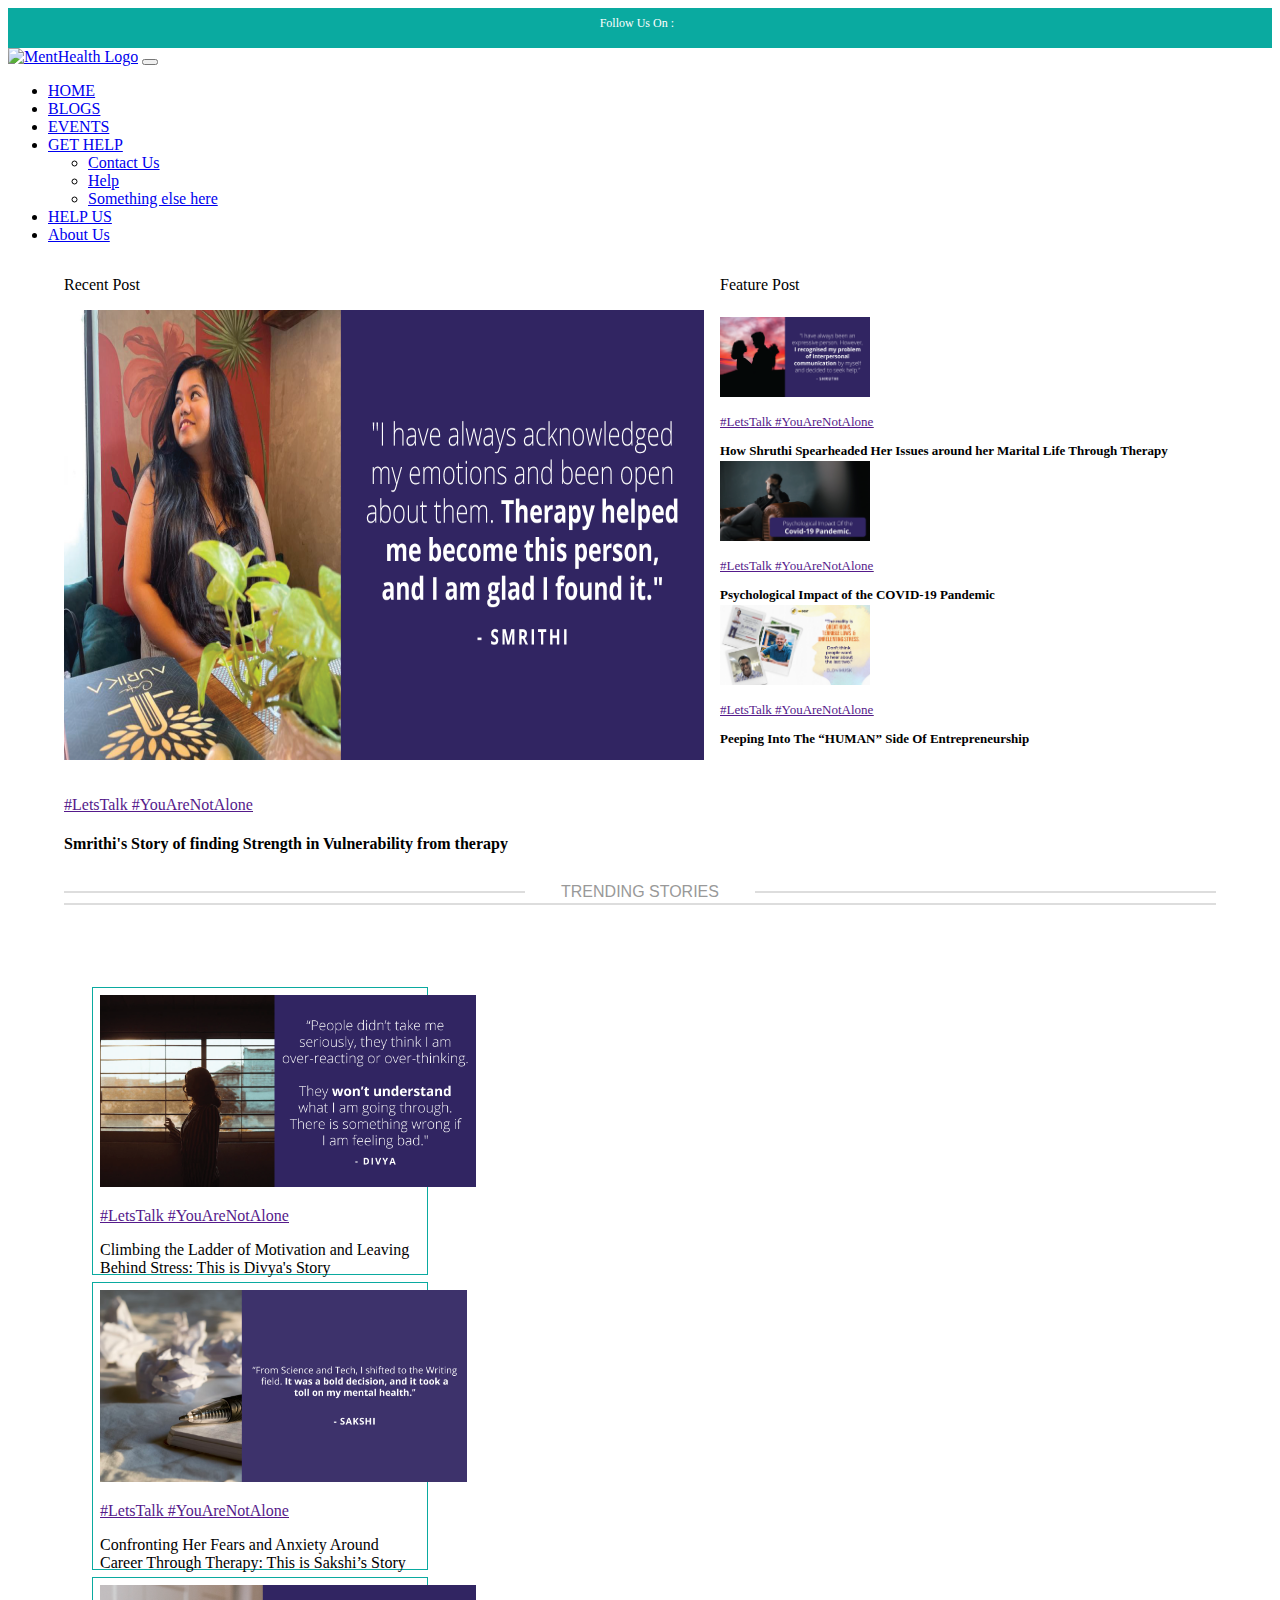
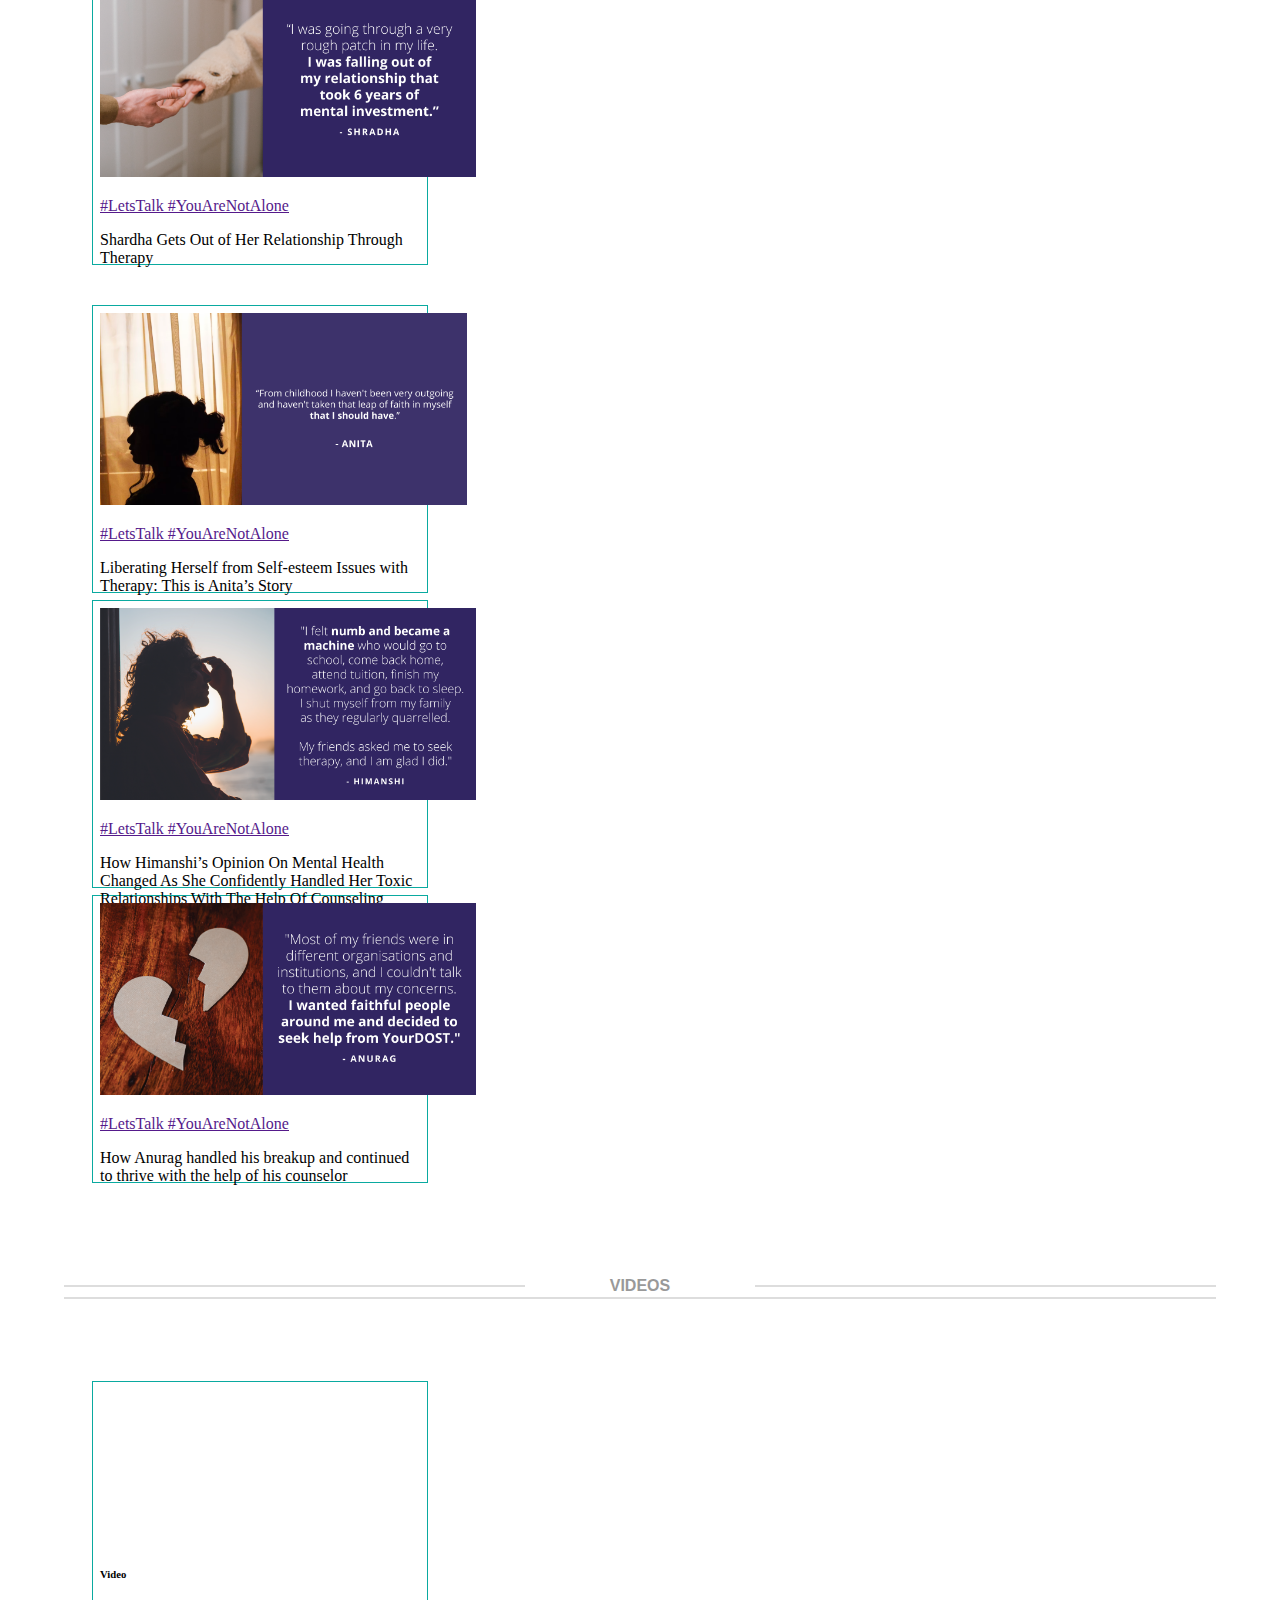
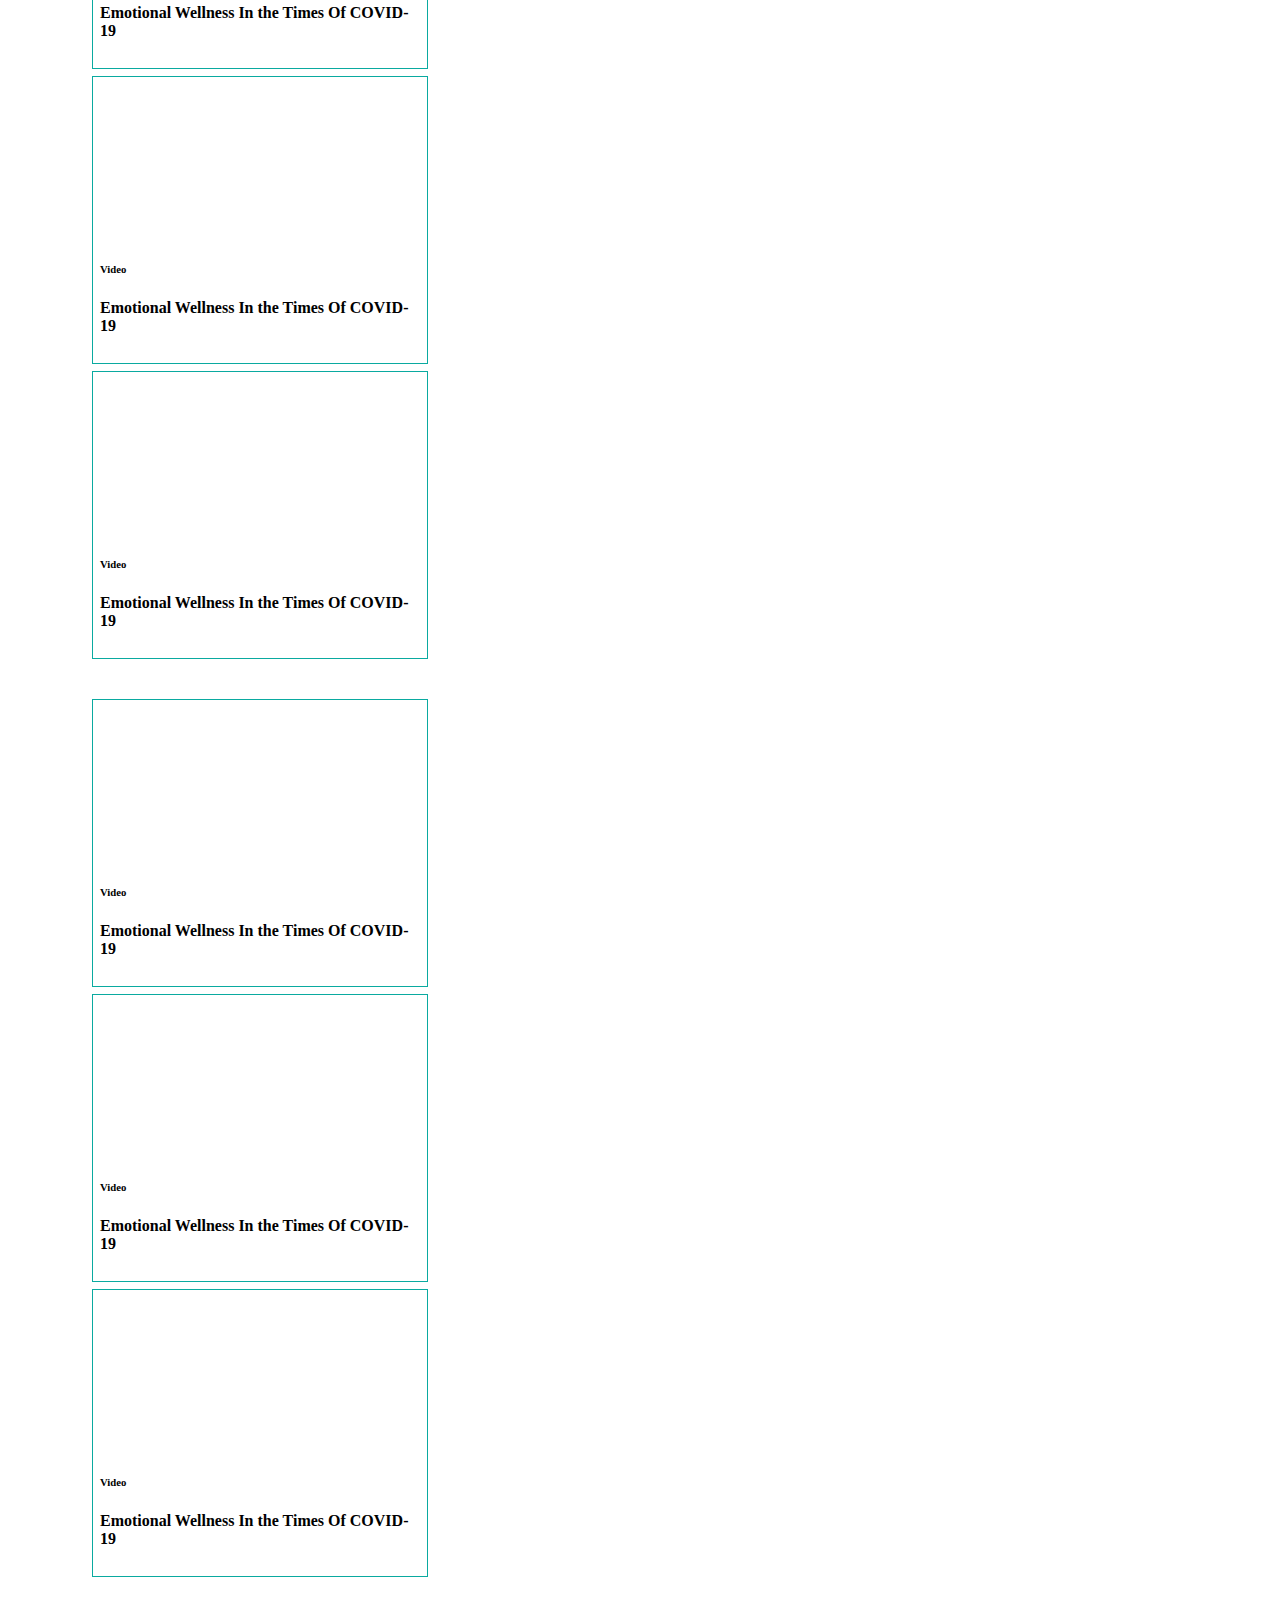
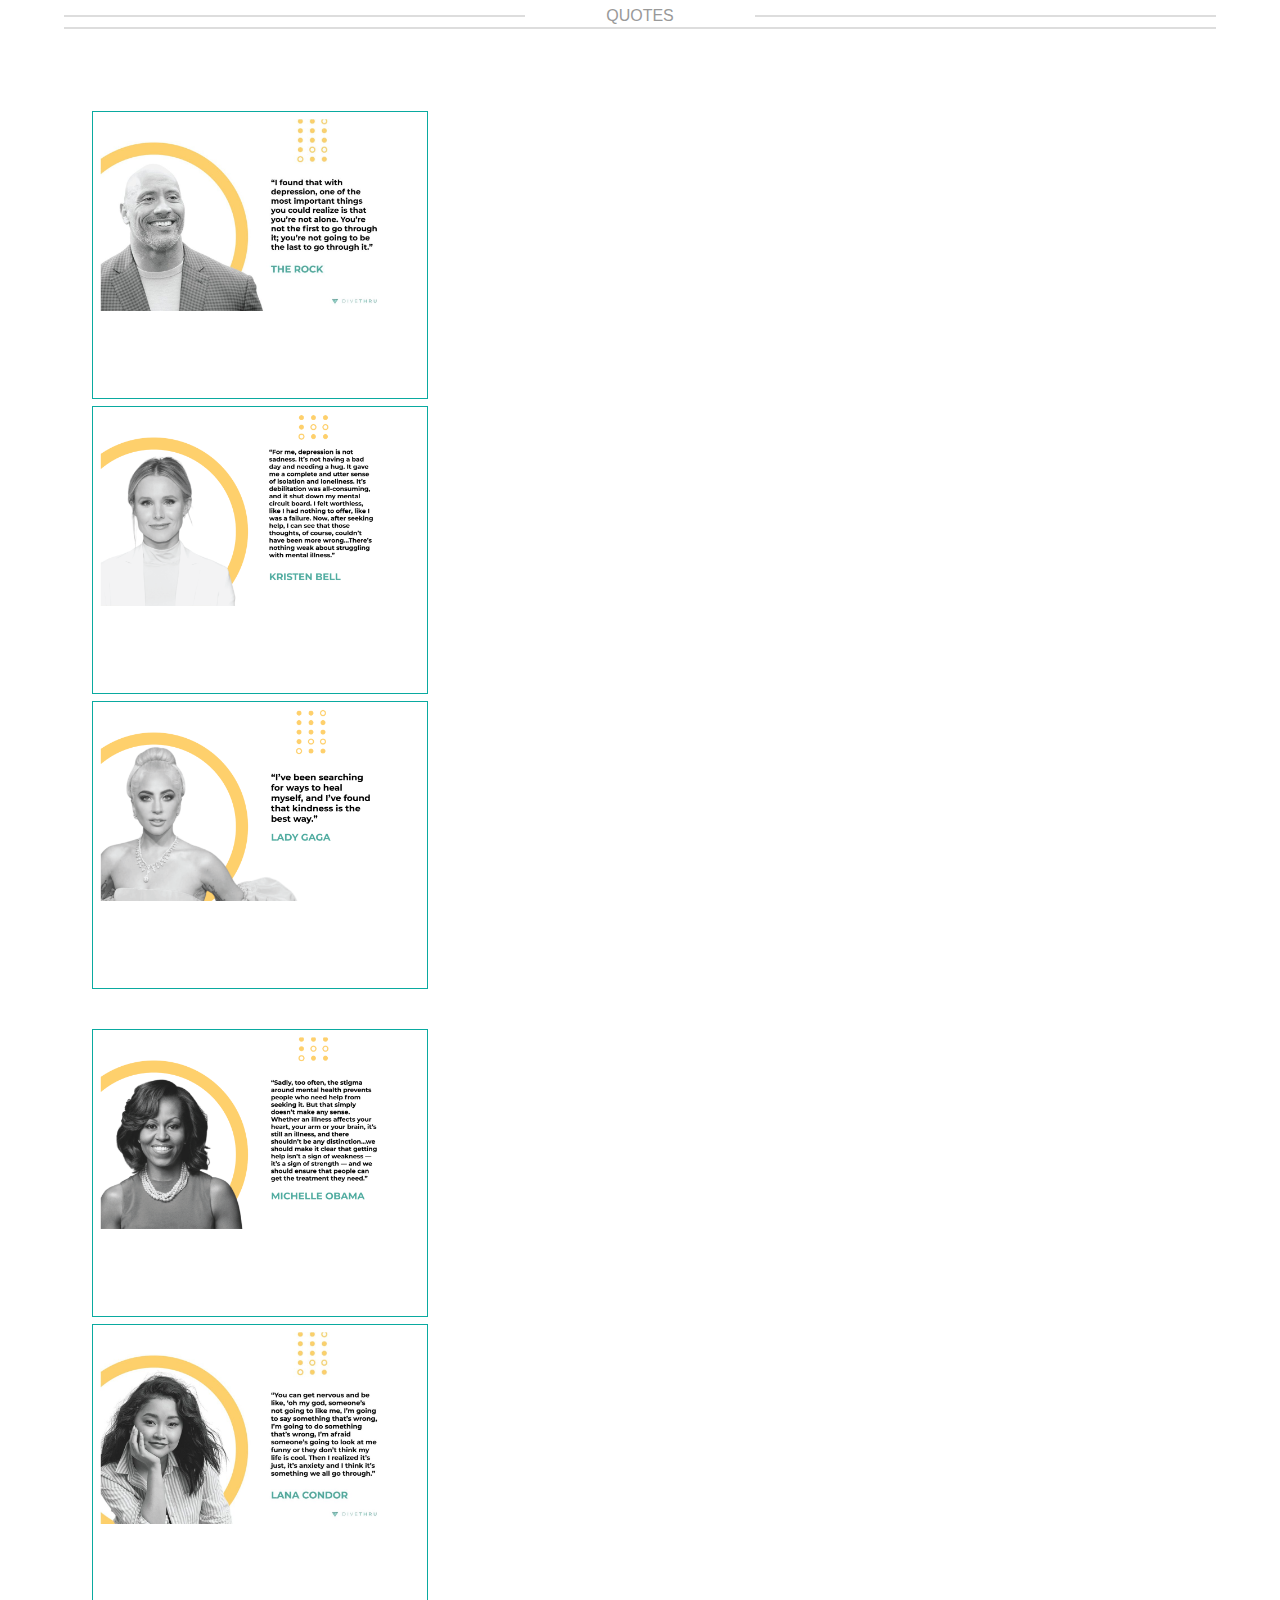
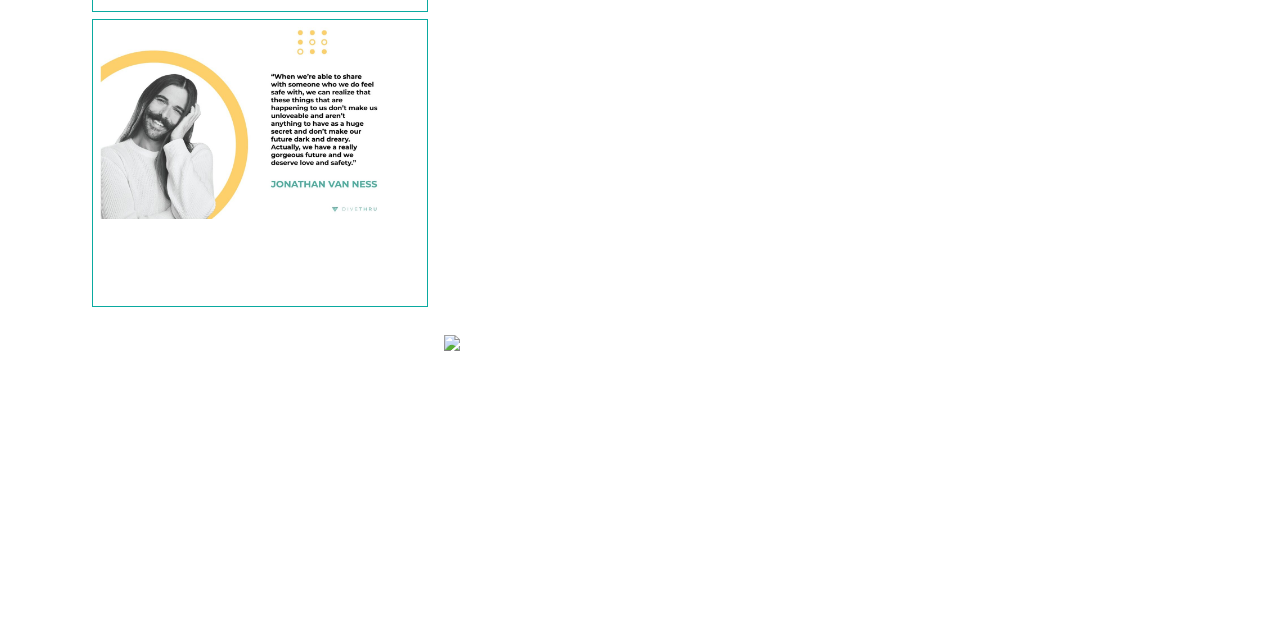
==== index.html @ 0f48a60e "favicaon icon upload" ====
<!DOCTYPE html>
<html lang="en">
<head>
    <meta charset="UTF-8">
    <meta http-equiv="X-UA-Compatible" content="IE=edge">
    <meta name="viewport" content="width=device-width, initial-scale=1.0">
    <link rel="stylesheet" href="style.css">
    <link rel="stylesheet" href="./blog.css">
    <link rel="shortcut icon" href="logo\Logo (1).png" type="image/x-icon">
    <!-- JavaScript Bundle with Popper -->
    <script src="https://cdn.jsdelivr.net/npm/bootstrap@5.2.0/dist/js/bootstrap.bundle.min.js" integrity="sha384-A3rJD856KowSb7dwlZdYEkO39Gagi7vIsF0jrRAoQmDKKtQBHUuLZ9AsSv4jD4Xa" crossorigin="anonymous"></script>

    <link href="https://cdn.jsdelivr.net/npm/bootstrap@5.2.0/dist/css/bootstrap.min.css" rel="stylesheet" integrity="sha384-gH2yIJqKdNHPEq0n4Mqa/HGKIhSkIHeL5AyhkYV8i59U5AR6csBvApHHNl/vI1Bx" crossorigin="anonymous">
    <script src="https://kit.fontawesome.com/be18d6dda0.js" crossorigin="anonymous"></script>
    <title>Blogs</title>
</head>
<body>
    <!-- header  -->
    <header class="header">
      <div class="social">
        <span>Follow Us On : </span>
        <span class="icn">
          <a href="https://www.facebook.com/" style="color: white;"><i class="fa-brands fa-facebook-f"></i></a>
        </span>
        <span class="icn">
          <a href="https://twitter.com/login" style="color: white;"><i class="fa-brands fa-twitter"></i></a>
        </span>
      </div>
    </header>

    <!-- Navbar -->
    <nav class="navbar navbar-expand-lg bg-light navDiv">
      <div class="container-fluid w-75">
        <a class="navbar-brand" href="#"><img src="logo\Logo (1).png" alt="MentHealth Logo" style="width: 5rem;"></a>
        <button class="navbar-toggler" type="button" data-bs-toggle="collapse" data-bs-target="#navbarNavDropdown" aria-controls="navbarNavDropdown" aria-expanded="false" aria-label="Toggle navigation">
          <span class="navbar-toggler-icon"></span>
        </button>
        <div class="collapse navbar-collapse ms-5" id="navbarNavDropdown">
          <ul class="navbar-nav">
            <li class="nav-item">
              <a class="nav-link me-5" aria-current="page" href="#">HOME</a>
            </li>
            <li class="nav-item me-5">
              <a class="nav-link active" href="#">BLOGS</a>
            </li>
            <li class="nav-item me-5">
              <a class="nav-link" href="#">EVENTS</a>
            </li>
            <li class="nav-item dropdown me-5">
              <a class="nav-link dropdown-toggle" href="#" role="button" data-bs-toggle="dropdown" aria-expanded="true">
                GET HELP
              </a>
              <ul class="dropdown-menu">
                <li><a class="dropdown-item" href="#">Contact Us</a></li>
                <li><a class="dropdown-item" href="#">Help</a></li>
                <li><a class="dropdown-item" href="#">Something else here</a></li>
              </ul>
            </li>
            <li class="nav-item me-5">
              <a class="nav-link" href="#">HELP US</a>
            </li>
            <li class="nav-item me-5">
              <a class="nav-link" href="#">About Us</a>
            </li>
          </ul>
        </div>
      </div>
    </nav>

    <!-- blog content section -->
    <div class="maindiv">
      <div class="right-side col-7">
        <p>Recent Post</p>
        <img onload="resizeFtImage(this)" src="./images/firstpost.png" class="firstimg" alt="">
        <p><u><a href="">#LetsTalk #YouAreNotAlone</a></u></p>
        <h4>Smrithi's Story of finding Strength in Vulnerability from therapy</h4>
      </div>
      <div class="left-side col-5">
        <p>Feature Post</p>
        <div class="left-column d-flex">
          <img src="./images/rightsideimg1.png" class="leftimg" alt="">
          <div>
              <p><u><a href="">#LetsTalk #YouAreNotAlone</a></u></p>
              <p><strong>How Shruthi Spearheaded Her Issues around her Marital Life  Through Therapy</strong></p>
          </div>   
        </div>
        <div class="left-column d-flex">
          <img src="./images/rightsideimg2.jpg" class="leftimg" alt="">
          <div>
            <p><u><a href="">#LetsTalk #YouAreNotAlone</a></u></p>
            <p><strong>Psychological Impact of the COVID-19 Pandemic</strong></p>
        </div>  
        </div>
        <div class="left-column d-flex">
          <img src="./images/rightsideimg3.jpg" class="leftimg" alt="">
          <div>
            <p><u><a href="">#LetsTalk #YouAreNotAlone</a></u></p>
            <p><strong>Peeping Into The “HUMAN”​ Side Of Entrepreneurship</strong></p>
        </div>  
        </div>
      </div>
    </div>


        <!-- Trending Stories -->
        <div class="container-stories">
          <div class="block-title">
            <span>TRENDING STORIES</span>
          </div>
          <div class="trending-cards d-flex">
            <div class="card" style="width: 18rem;">
              <img src="./images/divyastory.png" class="card-img-top" alt="...">
              <div class="card-body">
                <p><u><a href="">#LetsTalk #YouAreNotAlone</a></u></p>
                <p class="card-text">Climbing the Ladder of Motivation and Leaving Behind Stress: This is Divya's Story</p>
              </div>
            </div>
            <div class="card" style="width: 18rem;">
              <img src="./images/sakshi.png" class="card-img-top" alt="...">
              <div class="card-body">
                <p><u><a href="">#LetsTalk #YouAreNotAlone</a></u></p>
                <p class="card-text">Confronting Her Fears and Anxiety Around Career Through Therapy: This is Sakshi’s Story</p>
              </div>
            </div>
            <div class="card" style="width: 18rem;">
              <img src="./images/shradha.png" class="card-img-top" alt="...">
              <div class="card-body">
                <p><u><a href="">#LetsTalk #YouAreNotAlone</a></u></p>
                <p class="card-text">Shardha Gets Out of Her Relationship Through Therapy</p>
              </div>
            </div>
          </div>
          <div class="trending-cards d-flex">
            <div class="card" style="width: 18rem;">
              <img src="./images/trending1.png" class="card-img-top" alt="...">
              <div class="card-body">
                <p><u><a href="">#LetsTalk #YouAreNotAlone</a></u></p>
                <p class="card-text">Liberating Herself from Self-esteem Issues with Therapy: This is Anita’s Story</p>
              </div>
            </div>
            <div class="card" style="width: 18rem;">
              <img src="./images/himanshi.png" class="card-img-top" alt="...">
              <div class="card-body">
                <p><u><a href="">#LetsTalk #YouAreNotAlone</a></u></p>
                <p class="card-text">How Himanshi’s Opinion On Mental Health Changed As She Confidently Handled Her Toxic Relationships With The Help Of Counseling
                </p>
              </div>
            </div>
            <div class="card" style="width: 18rem;">
              <img src="./images/anurag.png" class="card-img-top" alt="...">
              <div class="card-body">
                <p><u><a href="">#LetsTalk #YouAreNotAlone</a></u></p>
                <p class="card-text">How Anurag handled his breakup and continued to thrive with the help of his counselor</p>
              </div>
            </div>
          </div>
        </div>

    <!-- Trending Stories Ends -->

     <!-- Video Section -->
     <div class="container-stories videos">
      <div class="block-title">
        <span>Videos</span>
      </div>
      <div class="trending-cards d-flex">
        <div class="card videoCard" style="width: 18rem;">
          <iframe src="https://youtube.com/embed/3BByqa7bhto" frameborder="0"></iframe>
          <div class="card-body">
            <h6 class="card-subtitle mb-2 text-muted">Video</h6>
            <p class="card-text">Emotional Wellness In the Times Of COVID-19</p>
          </div>
        </div>
        <div class="card videoCard" style="width: 18rem;">
          <iframe src="https://youtube.com/embed/3BByqa7bhto" frameborder="0"></iframe>
          <div class="card-body">
            <h6 class="card-subtitle mb-2 text-muted">Video</h6>
            <p class="card-text">Emotional Wellness In the Times Of COVID-19</p>
          </div>
        </div>
        <div class="card videoCard" style="width: 18rem;">
          <iframe src="https://youtube.com/embed/3BByqa7bhto" frameborder="0"></iframe>
          <div class="card-body">
            <h6 class="card-subtitle mb-2 text-muted">Video</h6>
            <p class="card-text">Emotional Wellness In the Times Of COVID-19</p>
          </div>
        </div>
      </div>
      <div class="trending-cards d-flex">
        <div class="card videoCard" style="width: 18rem;">
          <iframe src="https://youtube.com/embed/3BByqa7bhto" frameborder="0"></iframe>
          <div class="card-body">
            <h6 class="card-subtitle mb-2 text-muted">Video</h6>
            <p class="card-text">Emotional Wellness In the Times Of COVID-19</p>
          </div>
        </div>
        <div class="card videoCard" style="width: 18rem;">
          <iframe src="https://youtube.com/embed/3BByqa7bhto" frameborder="0"></iframe>
          <div class="card-body">
            <h6 class="card-subtitle mb-2 text-muted">Video</h6>
            <p class="card-text">Emotional Wellness In the Times Of COVID-19</p>
          </div>
        </div>
        <div class="card videoCard" style="width: 18rem;">
          <iframe src="https://youtube.com/embed/3BByqa7bhto" frameborder="0"></iframe>
          <div class="card-body">
            <h6 class="card-subtitle mb-2 text-muted">Video</h6>
            <p class="card-text">Emotional Wellness In the Times Of COVID-19</p>
          </div>
        </div>
      </div>
    </div>

<!-- Video Section Ends -->

<!-- Quotes Section -->
<div class="container-stories quotes">
  <div class="block-title">
    <span>Quotes</span>
  </div>
  <div class="trending-cards d-flex">
    <div class="card quoteCard" style="width: 18rem;">
      <img src="./images/quotes1.jpg" class="card-img-top" alt="...">
    </div>
    <div class="card quoteCard" style="width: 18rem;">
      <img src="./images/quotes2.jpg" class="card-img-top" alt="...">
    </div>
    <div class="card quoteCard" style="width: 18rem;">
      <img src="./images/quotes3.png" class="card-img-top" alt="...">
    </div>
  </div>
  <div class="trending-cards d-flex">
    <div class="card quoteCard" style="width: 18rem;">
      <img src="./images/quotes4.png" class="card-img-top" alt="...">
    </div>
    <div class="card quoteCard" style="width: 18rem;">
      <img src="./images/quotes5.jpg" class="card-img-top" alt="...">
    </div>
    <div class="card quoteCard" style="width: 18rem;">
      <img src="./images/quotes6.jpg" class="card-img-top" alt="...">
    </div>
  </div>
  
</div>

<!-- Quotes Section Ends-->


    <!-- footer section -->
    
    <footer class="footer bg-black ">
      <div class="clo-7">
        <div class="details pb-4">
          <img src="logo\Logo (1).png" alt="Logo">
          <p class="" style="">
            Lorem Ipsum is simply dummy text of the printing and typesetting industry. Lorem Ipsum has been the industry's standard dummy text ever since the 1500s, when an unknown printer took a galley of type and scrambled it to make a type specimen book. It has survived not only five centuries, but also the leap into electronic typesetting, remaining essentially unchanged  
          </p>
        </div>
      </div>
      <div class="contact col-5 pt-4 mt-4">
        <h5>QUICK CONTACT</h5>
        <br>
        <br>
        <div class="cont">
        <span ><i class="fa-solid fa-location-arrow"></i></span>
        <span >ABC Road, City, Country, Pin </span>
        <br>
        <br>
        <span ><i class="fa-solid fa-phone"></i></span>
        <span>+91- 9876543210</span>
        <br>
        <br>
        <span ><i class="fa-solid fa-envelope"></i></span>
        <span>menthealth@menthealth.com</span>
        <br>
        <br>
        <span >Follow Us On : </span>
        <span class="icn ">
          <a href="https://www.facebook.com/" style="color: white;"><i class="fa-brands fa-facebook-f"></i></a>
        </span >
        <span class="icn ">
          <a href="https://twitter.com/login" style="color: white;"><i class="fa-brands fa-twitter"></i></a>
        </span>
        </div>
      </div>
    </footer>
    <script src="index.js"></script>
</body>
</html>
---- style.css ----
.header{
    background-color: #0AAAA0;
    height: 2.5rem;
}

.social{
    float: right;
    padding-top: .5rem;
    color: white;
    margin: 0rem 15rem 0rem 0rem;
    width: fit-content;
    font-size: 14px;
}
.icn{
    color: white;
    margin-left: 1rem;
}

.background{
    background-image: url("Background_pic.png");
    background-color: #0AAAA0;
    height: 60vh;
    background-size: 100%;
    opacity: 80%;
    background-repeat: no-repeat;
    
}
.backDiv{
    padding-top: 10rem;
    margin: 0 auto;
    width: fit-content;
    text-align: center;
    color: white;
    
}
.navDiv{
    margin: 0 auto;
}
.backH1{
    font-size: 3rem;
    margin: 0 auto;
}
.centDiv{
    margin: 0 auto;
    padding-left: 10rem;
}
.content{
    padding-top: 5rem;
    width: 60%;
    margin-right: 5rem;
}
.cards{
    width: 45rem;
    /* margin-bottom: 4rem; */
    margin: 0 auto;

}
.subVid{
    margin: 1rem auto;
    padding-left: 1rem;
}
.details{
    margin: 0rem auto;
    color: white;
    /* background-color: blue; */
    text-align: center;
    width: 80%;
    padding-bottom: 2rem;
    
}
.contact{
    color: white;
    margin: 0rem auto;
    color: white;
    /* background-color: red; */
    text-align: left;
    width: 80%;
    padding-bottom: 2rem;
}
.add{
    margin-bottom: 10rem auto;
}
.mainDiv{
    display: flex;
}
.videos{
    margin: 0 auto;
    font-weight: bold;
    display: flex;
    flex-direction: column;
}
.footer{
    display: flex;
}



/* -----------------min width 1399px ---------------------------*/

@media screen and (min-width: 1399px) {
    
.header{
    background-color: #0AAAA0;
    height: 2.5rem;
}

.social{
    float: right;
    padding-top: .5rem;
    color: white;
    margin: 0rem 15rem 0rem 0rem;
    width: fit-content;
    font-size: 14px;
}
.icn{
    color: white;
    margin-left: 1rem;
}

.background{
    background-image: url("Background_pic.png");
    background-color: #0AAAA0;
    height: 60vh;
    background-size: 100%;
    opacity: 80%;
    background-repeat: no-repeat;
    
}
.backDiv{
    padding-top: 10rem;
    margin: 0 auto;
    width: fit-content;
    text-align: center;
    color: white;
    
}
.navDiv{
    margin: 0 auto;
}
.backH1{
    font-size: 3rem;
    margin: 0 auto;
}
.centDiv{
    margin: 0 auto;
    padding-left: 10rem;
}
.content{
    padding-top: 5rem;
    width: 40%;
    margin-right: 5rem;
}
.cards{
    width: 45rem;
    /* margin-bottom: 4rem; */
    margin: 2rem 2rem 2rem 2rem;
    /* margin: 0 auto; */

}
.subVid{
    margin: 0rem auto;
    padding-left: 2rem;
}
.details{
    margin: 0rem auto;
    color: white;
    /* background-color: blue; */
    text-align: center;
    width: 80%;
    padding-bottom: 4rem;
    
}
.contact{
    color: white;
    margin: 0rem auto;
    color: white;
    /* background-color: red; */
    text-align: left;
    width: 80%;
    padding-bottom: 4rem;
}
.add{
    margin-bottom: 10rem auto;
}
.mainDiv{
    display: flex;
}
.videos{
    /* margin: 0 auto; */
    font-weight: bold;
    /* display: flex; */
    /* float: inline-start; */
}
.footer{
    display: flex;
}
}




/* --------------------media query for Max 320---------------- */

@media only screen and (max-width: 360px) {
    .body{
        margin: 0px;
    }
    .header{
        background-color: #0AAAA0;
        /* background-color: red; */
        height: 2.5rem;
    }
    .social{
        float: none;
        padding-top: 0.5rem;
        color: white;
        margin: 0 auto;
        padding-left: 0rem;
        font-size: 12px;
    }
    .icn{
        color: white;
        margin-left: 0.2rem;
    }
    
    .background{
        background-image: url("Background_pic.png");
        background-color: #0AAAA0;
        height: 25vh;
        background-size: 100%;
        opacity: 80%;
        background-repeat: no-repeat;
        
    }
    .backDiv{
        padding-top: 4rem;
        margin: 0 auto;
        width: fit-content;
        text-align: center;
        color: white;
        
    }
    .navDiv{
        margin: 0 auto;
    }
    .backH1{
        font-size: 1.5rem;
        margin: 0 auto;
    }
    .centDiv{
        margin: 0 auto;
        padding-left: 10rem;
    }
    .content{
        padding-top: 1.5rem;
        /* margin: 0 auto; */
        
    }
    .cards{
        width: 18rem;
        margin-bottom: 4rem;
    }
    .Vhead{
        margin: 0 auto;
    }
    .subVid{
        margin: 0rem auto;
        padding-left: 0;
        font-weight: bold;
    }
    .details{
        margin: 0rem auto;
        color: white;
        /* background-color: blue; */
        text-align: center;
        width: 100%;
        padding-left: 1rem;
        padding-right: 1rem;
        
    }
    .contact{
        /* margin: 0rem auto; */
        color: white;
       /* margin: 0 auto; */
       padding-bottom: 4rem;
       /* text-align: left; */
    }
    .add{
        margin-bottom: 10rem auto;
    }
    .subVid h4{
        font-size: 15px;
        width: 100%;
    }
    .mainDiv{
        display: flex;
        flex-direction: column;
    }
    .footer{
        display: flex;
        flex-direction: column;
    }
}



/* --------------------media query for min 360 and max 376---------------- */

@media only screen and (min-width: 360px) and (max-width: 400px) {
    .body{
        margin: 0px;
    }
    .header{
        background-color: #0AAAA0;
        /* background-color: red; */
        height: 2.5rem;
    }
    .social{
        float: none;
        padding-top: 0.5rem;
        color: white;
        margin: 0 auto;
        padding-left: 0rem;
        font-size: 12px;
    }
    .icn{
        color: white;
        margin-left: 0.2rem;
    }
    
    .background{
        background-image: url("Background_pic.png");
        background-color: #0AAAA0;
        height: 25vh;
        background-size: 100%;
        opacity: 80%;
        background-repeat: no-repeat;
        
    }
    .backDiv{
        padding-top: 4rem;
        margin: 0 auto;
        width: fit-content;
        text-align: center;
        color: white;
        
    }
    .navDiv{
        margin: 0 auto;
    }
    .backH1{
        font-size: 1.5rem;
        margin: 0 auto;
    }
    .centDiv{
        margin: 0 auto;
        padding-left: 10rem;
    }
    .content{
        padding-top: 1.5rem;
        /* margin: 0 auto; */
        
    }
    .cards{
        width: 22rem;
        margin-bottom: 4rem;
    }
    .Vhead{
        margin: 0 auto;
    }
    .subVid{
        margin: 0rem auto;
        padding-left: 0;
        font-weight: bold;
    }
    .details{
        margin: 0rem auto;
        color: white;
        /* background-color: blue; */
        text-align: center;
        width: 100%;
        padding-left: 1rem;
        padding-right: 2rem;
        
    }
    .contact{
        /* margin: 0rem auto; */
        color: white;
       margin: 0 auto;
       padding-bottom: 4rem;
    }
    .add{
        margin-bottom: 10rem auto;
    }
    .subVid h4{
        font-size: 15px;
        width: 100%;
    }
    .mainDiv{
        display: flex;
        flex-direction: column;
    }
    .footer{
        display: flex;
        flex-direction: column;
    }
}



/* --------------------media query for min 401 and max 760---------------- */

@media only screen and (min-width: 401px) and (max-width: 760px) {
    .body{
        margin: 0px;
    }
    .header{
        background-color: #0AAAA0;
        /* background-color: red; */
        height: 2.5rem;
    }
    .social{
        float: none;
        padding-top: 0.5rem;
        color: white;
        margin: 0 auto;
        padding-left: 0rem;
        font-size: 12px;
    }
    .icn{
        color: white;
        margin-left: 0.2rem;
    }
    
    .background{
        background-image: url("Background_pic.png");
        background-color: #0AAAA0;
        height: 25vh;
        background-size: 100%;
        opacity: 80%;
        background-repeat: no-repeat;
        
    }
    .backDiv{
        padding-top: 4rem;
        margin: 0 auto;
        width: fit-content;
        text-align: center;
        color: white;
        
    }
    .navDiv{
        margin: 0 auto;
    }
    .backH1{
        font-size: 1.5rem;
        margin: 0 auto;
    }
    .centDiv{
        margin: 0 auto;
        padding-left: 10rem;
    }
    .content{
        padding-top: 1.5rem;
        /* margin: 0 auto; */
        
    }
    .cards{
        width: 25rem;
        margin-bottom: 4rem;
    }
    .Vhead{
        margin: 0 auto;
    }
    
    .subVid{
        margin: 0rem auto;
        padding-left: 0;
        font-weight: bold;
    }
    .details{
        margin: 0rem auto;
        color: white;
        /* background-color: blue; */
        text-align: center;
        width: 100%;
        padding-left: 1rem;
        padding-right: 1rem;
        
    }
    .contact{
        /* margin: 0rem auto; */
        color: white;
       margin: 0 auto;
       padding-bottom: 4rem;
    }
    .add{
        margin-bottom: 10rem auto;
    }
    .subVid h4{
        font-size: 15px;
        width: 100%;
    }
    .mainDiv{
        display: flex;
        flex-direction: column;
    }
    .footer{
        display: flex;
        flex-direction: column;
    }
}

/* --------------------media query for min 401 and max 760---------------- */

@media only screen and (min-width: 760px) and (max-width: 1000px) {
    .body{
        margin: 0px;
    }
    .header{
        background-color: #0AAAA0;
        /* background-color: red; */
        height: 2.5rem;
    }
    .social{
        float: none;
        padding-top: 0.5rem;
        color: white;
        margin: 0 auto;
        padding-left: 0rem;
        font-size: 12px;
    }
    .icn{
        color: white;
        margin-left: 0.2rem;
    }
    
    .background{
        background-image: url("Background_pic.png");
        background-color: #0AAAA0;
        height: 25vh;
        background-size: 100%;
        opacity: 80%;
        background-repeat: no-repeat;
        
    }
    .backDiv{
        padding-top: 4rem;
        margin: 0 auto;
        width: fit-content;
        text-align: center;
        color: white;
        
    }
    .navDiv{
        margin: 0 auto;
    }
    .backH1{
        font-size: 1.5rem;
        margin: 0 auto;
    }
    .centDiv{
        margin: 0 auto;
        padding-left: 10rem;
    }
    .content{
        padding-top: 1.5rem;
        /* margin: 0 auto; */
        
    }
    .cards{
        width: 46rem;
        margin-bottom: 4rem;
    }
    .Vhead{
        margin: 0 auto;
    }
    .videos{
        margin: 0 auto;
        font-weight: bold;
        display: flex;
        flex-wrap: wrap;
    }
    .subVid{
        margin: 0rem auto;
        padding-left: 0;
        font-weight: bold;
    }
    .details{
        margin: 0rem auto;
        color: white;
        /* background-color: blue; */
        text-align: center;
        width: 100%;
        padding-left: 1rem;
        padding-right: 1rem;
        /* padding-bottom: 4rem; */
        
    }
    .contact{
        /* margin: 0rem auto; */
        color: white;
       margin: 0 auto;
       padding-bottom: 4rem;
    }
    .add{
        margin-bottom: 10rem auto;
    }
    .subVid h4{
        font-size: 15px;
        width: 100%;
    }
    .mainDiv{
        display: flex;
        flex-direction: column;
    }
    .footer{
        display: flex;
        flex-direction: column;
    }
}


/* --------------------media query for min 1001 and max 1400---------------- */

@media only screen and (min-width: 1001px) and (max-width: 1400px) {
    .body{
        margin: 0px;
    }
    .header{
        background-color: #0AAAA0;
        /* background-color: red; */
        height: 2.5rem;
    }
    .social{
        float: none;
        padding-top: 0.5rem;
        color: white;
        margin: 0 auto;
        padding-left: 0rem;
        font-size: 12px;
    }
    .icn{
        color: white;
        margin-left: 0.2rem;
    }
    
    .background{
        background-image: url("Background_pic.png");
        background-color: #0AAAA0;
        height: 25vh;
        background-size: 100%;
        opacity: 80%;
        background-repeat: no-repeat;
        
    }
    .backDiv{
        padding-top: 4rem;
        margin: 0 auto;
        width: fit-content;
        text-align: center;
        color: white;
        
    }
    .navDiv{
        margin: 0 auto;
    }
    .backH1{
        font-size: 1.5rem;
        margin: 0 auto;
    }
    .centDiv{
        margin: 0 auto;
        padding-left: 10rem;
    }
    .content{
        padding-top: 1.5rem;
        /* margin: 0 auto; */
        
    }
    .cards{
        width: 30rem;
        margin-bottom: 4rem;
    }
    .Vhead{
        margin: 0 auto;
    }
    .subVid{
        margin: 0rem auto;
        padding-left: 0;
        font-weight: bold;
    }
    .details{
        margin: 0rem auto;
        color: white;
        /* background-color: blue; */
        text-align: center;
        width: 100%;
        padding-left: 1rem;
        padding-right: 1rem;
        
    }
    .contact{
        /* margin: 0rem auto; */
        color: white;
       margin: 0 auto;
       padding-bottom: 4rem;
    }
    .add{
        margin-bottom: 10rem auto;
    }
    .subVid h4{
        font-size: 15px;
        width: 100%;
    }
    .footer{
        display: flex;
        /* flex-direction: column; */
    }
}
---- blog.css ----
/* body{
    overflow-x: hidden;
} */
.maindiv{
    display: flex;
    width: 90vw;
    height: auto;
    margin: auto;
    /* width: fit-content; */
    /* background-color: aqua; */
    margin-bottom: 1rem;
}
.maindiv .right-side{
    width: min-content;
    
}
.right-side .firstimg{
 height: 50vh;
 width: 50vw;
 margin-bottom: 1rem;
}
.maindiv .left-side{
    margin-left: 1rem;
    font-size: 1rem;
    height: 60vh;
    cursor: pointer;
}
.left-column{
    height: 7rem;
    width: fit-content;
}
.left-column .leftimg{
    height: 80px;
    width: 150px;
    margin-top: 7px;
}

/* trending stories */
.container-stories > .block-title{
    text-align: center;
    display: block;
    height: 10px;
    cursor: pointer;
    text-decoration: none;
    border-top: 2px solid #ddd;
    border-bottom: 2px solid #ddd;
    position: relative;
    margin-bottom: 70px;
    margin-top: 10px;
}
.block-title span{
    width: 20%;
    background: #fff;
    margin: auto;
    font-family: 'Roboto', sans-serif;
    color: #999;
    /* font-weight: 600; */
    text-transform: uppercase;
    font-size: 1rem;
    margin-top: -10px;
    display: block;
}
.container-stories{
    width: 90vw;
    margin: auto;
}
.trending-cards{
    /* width: fit-content; */
    margin-left: 1rem;
    justify-content: space-evenly;
    margin-bottom: 1rem;
    padding: 5px 5px;
}
.card{
    width: 25rem !important;
    height: 20rem !important;
    border: 1px solid #0AAAA0 !important;
    cursor: pointer;
}
.card-img-top{
    height: 12rem !important;
}

/* video section */
.videos{
    margin-top: 5rem;
    flex-wrap: nowrap;
}
.videoCard{
    height: 15rem !important;
}

/* quote css */
.quoteCard{
    height: 13rem !important;
}




@media only screen and (min-width: 900px) and (max-width: 1400px) {
.body{
    margin: 0px;
}
.card{
    width: 20rem !important;
    height: 17rem !important;
    padding: 7px 7px;
    margin: 7px 7px;
}
.left-column{
    height: 9rem;
    width: fit-content;
    font-size: small;
    text-emphasis:inherit;
}


}

@media only screen and (min-width: 200px) and (max-width: 899px) {
    .left-side{
        display: none;
    }
    .right-side .firstimg{
        width: 90vw;
    }
    .trending-cards{
        display: flex;
        flex-direction: column;
        align-items: center;
    }
    .container-stories{
        margin-right: 1rem;
        width: auto;
    }
    .card{
        margin-bottom: 1rem;
        width: 20rem !important;
        height: 17rem !important;
        padding: 7px 7px;
        margin: 7px 7px;
    }
}
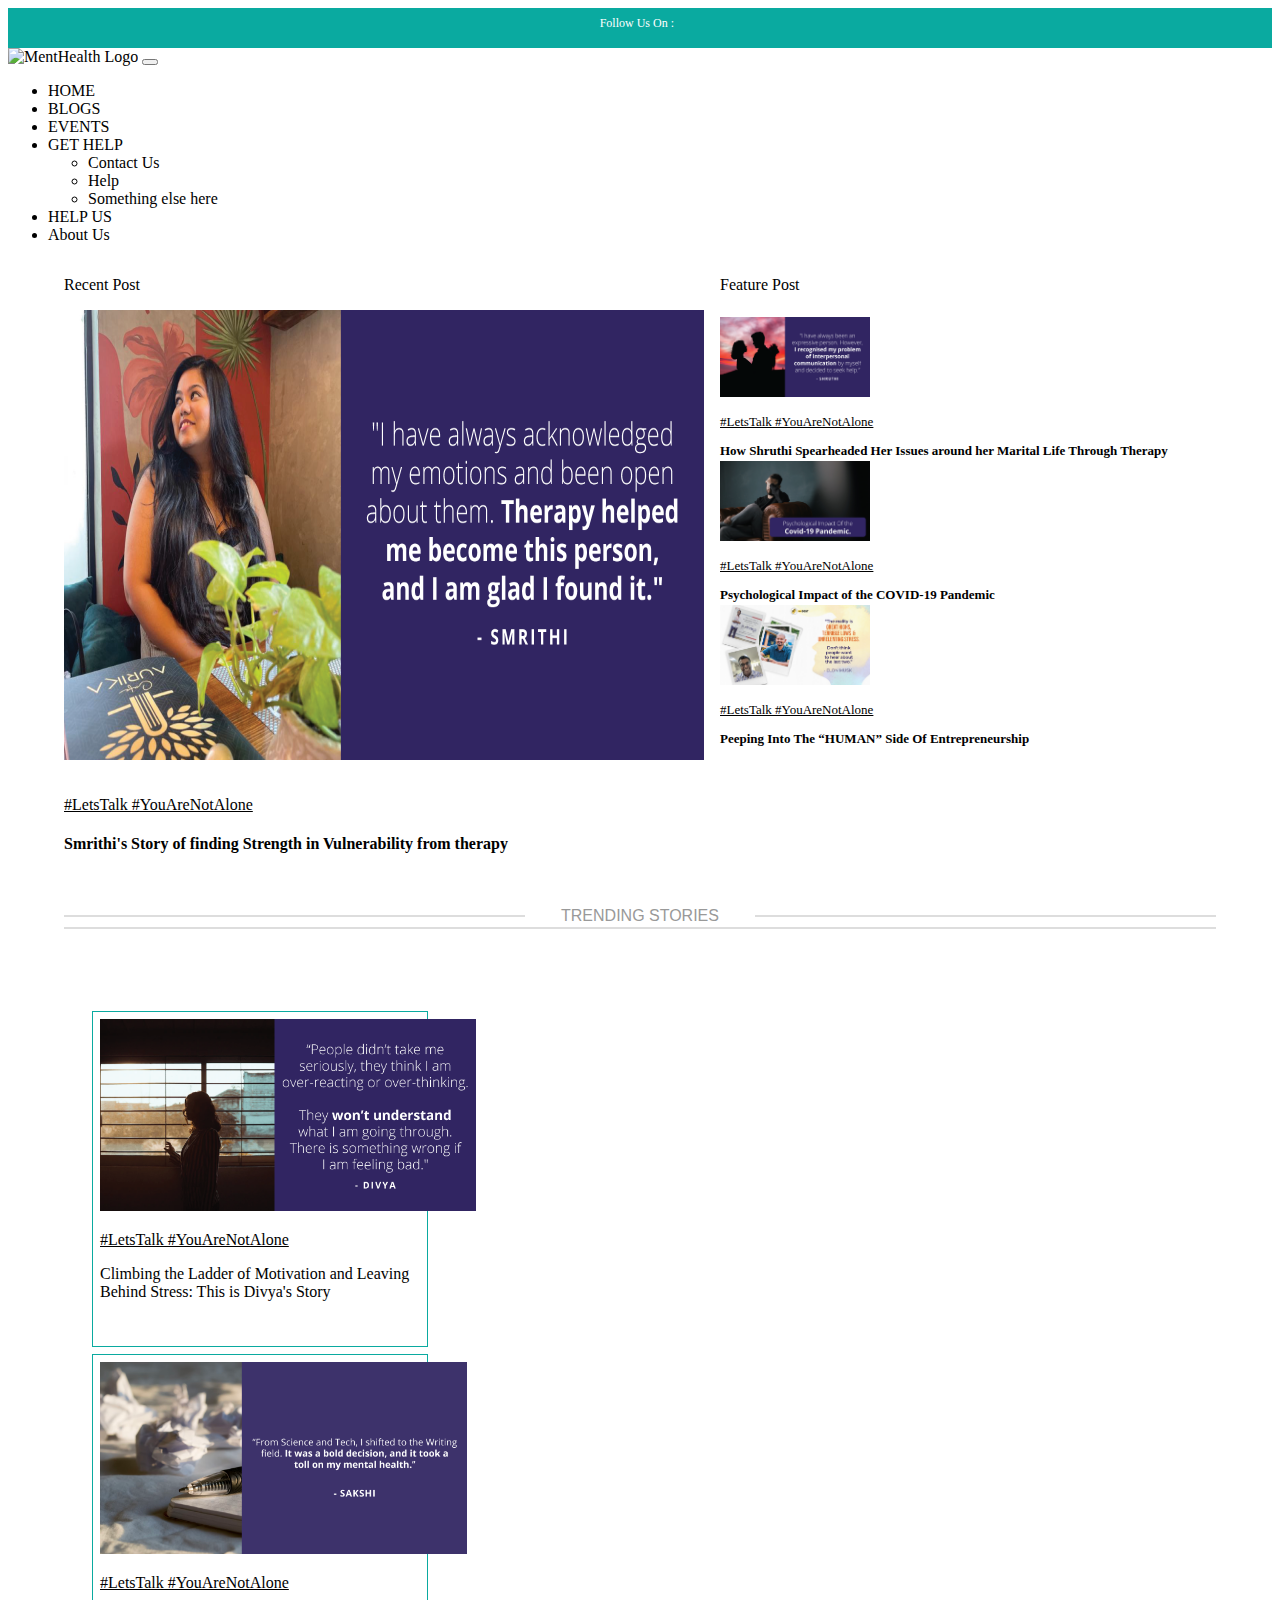
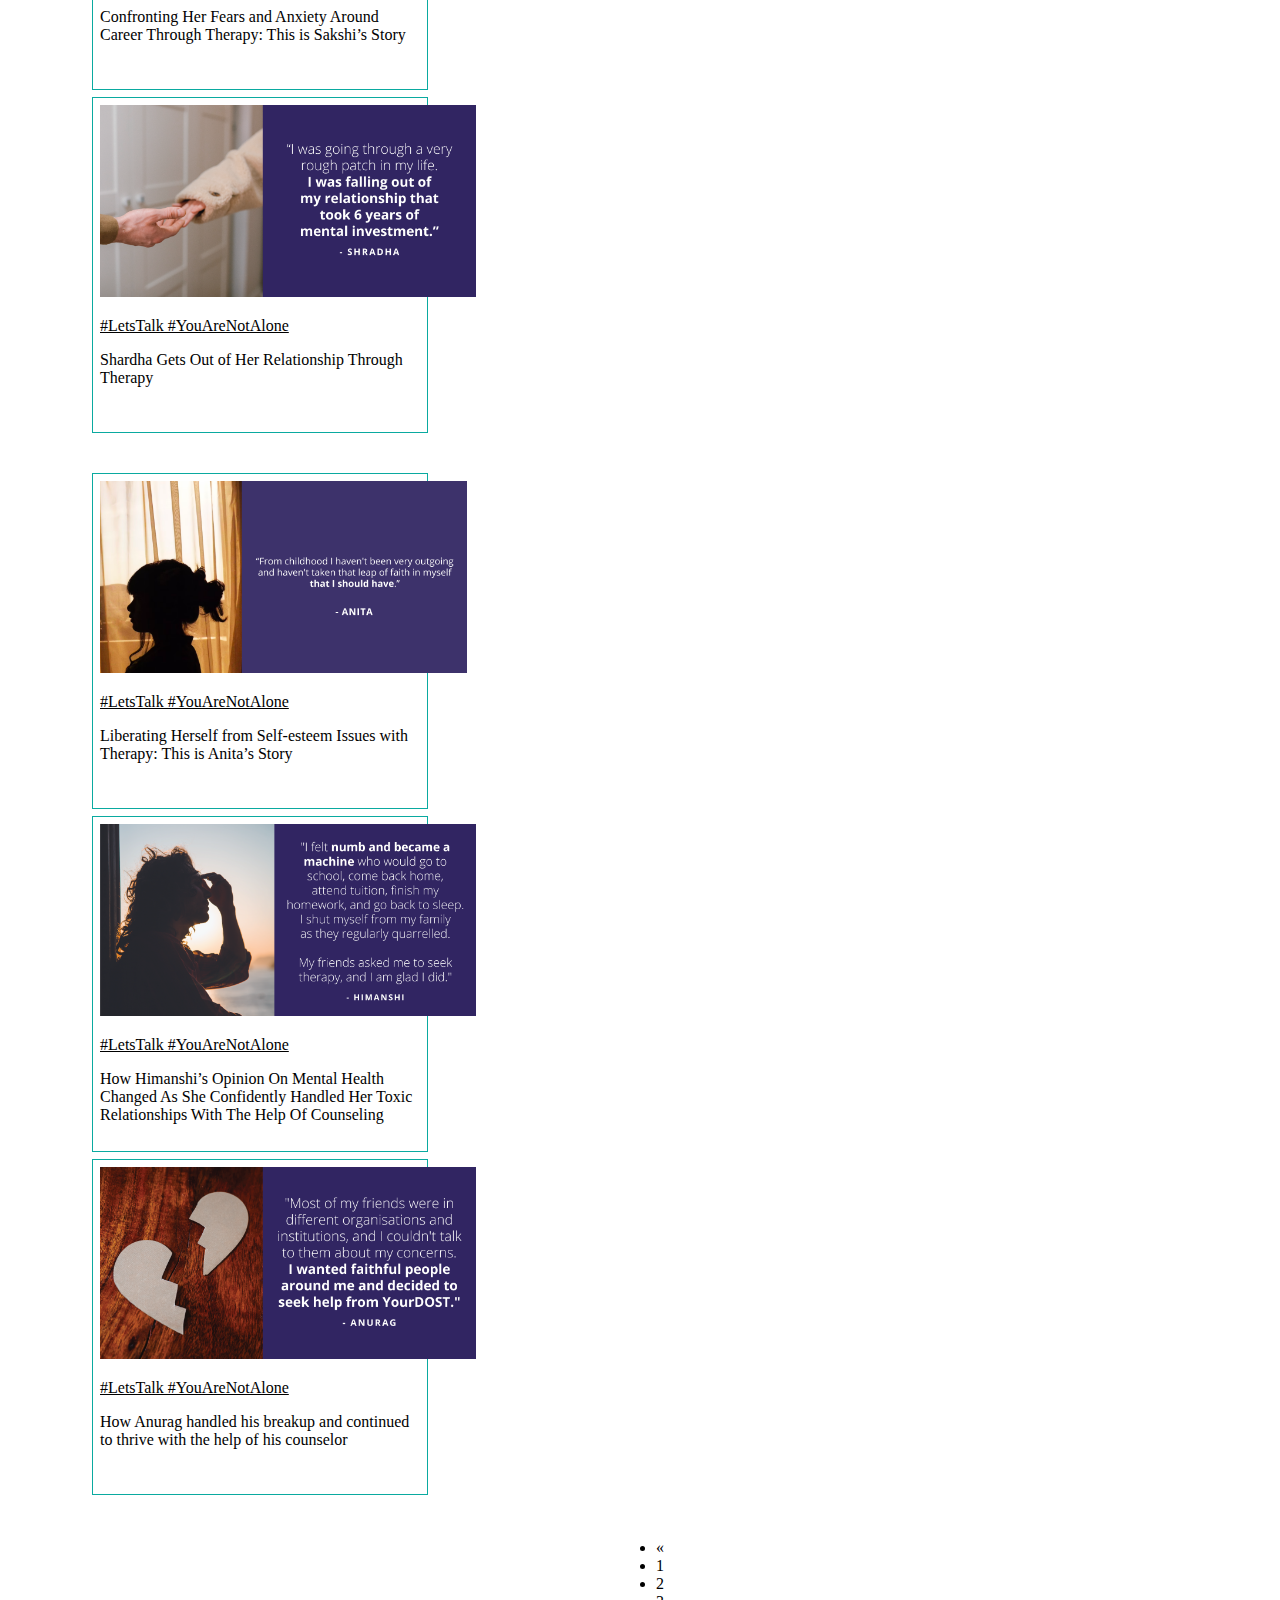
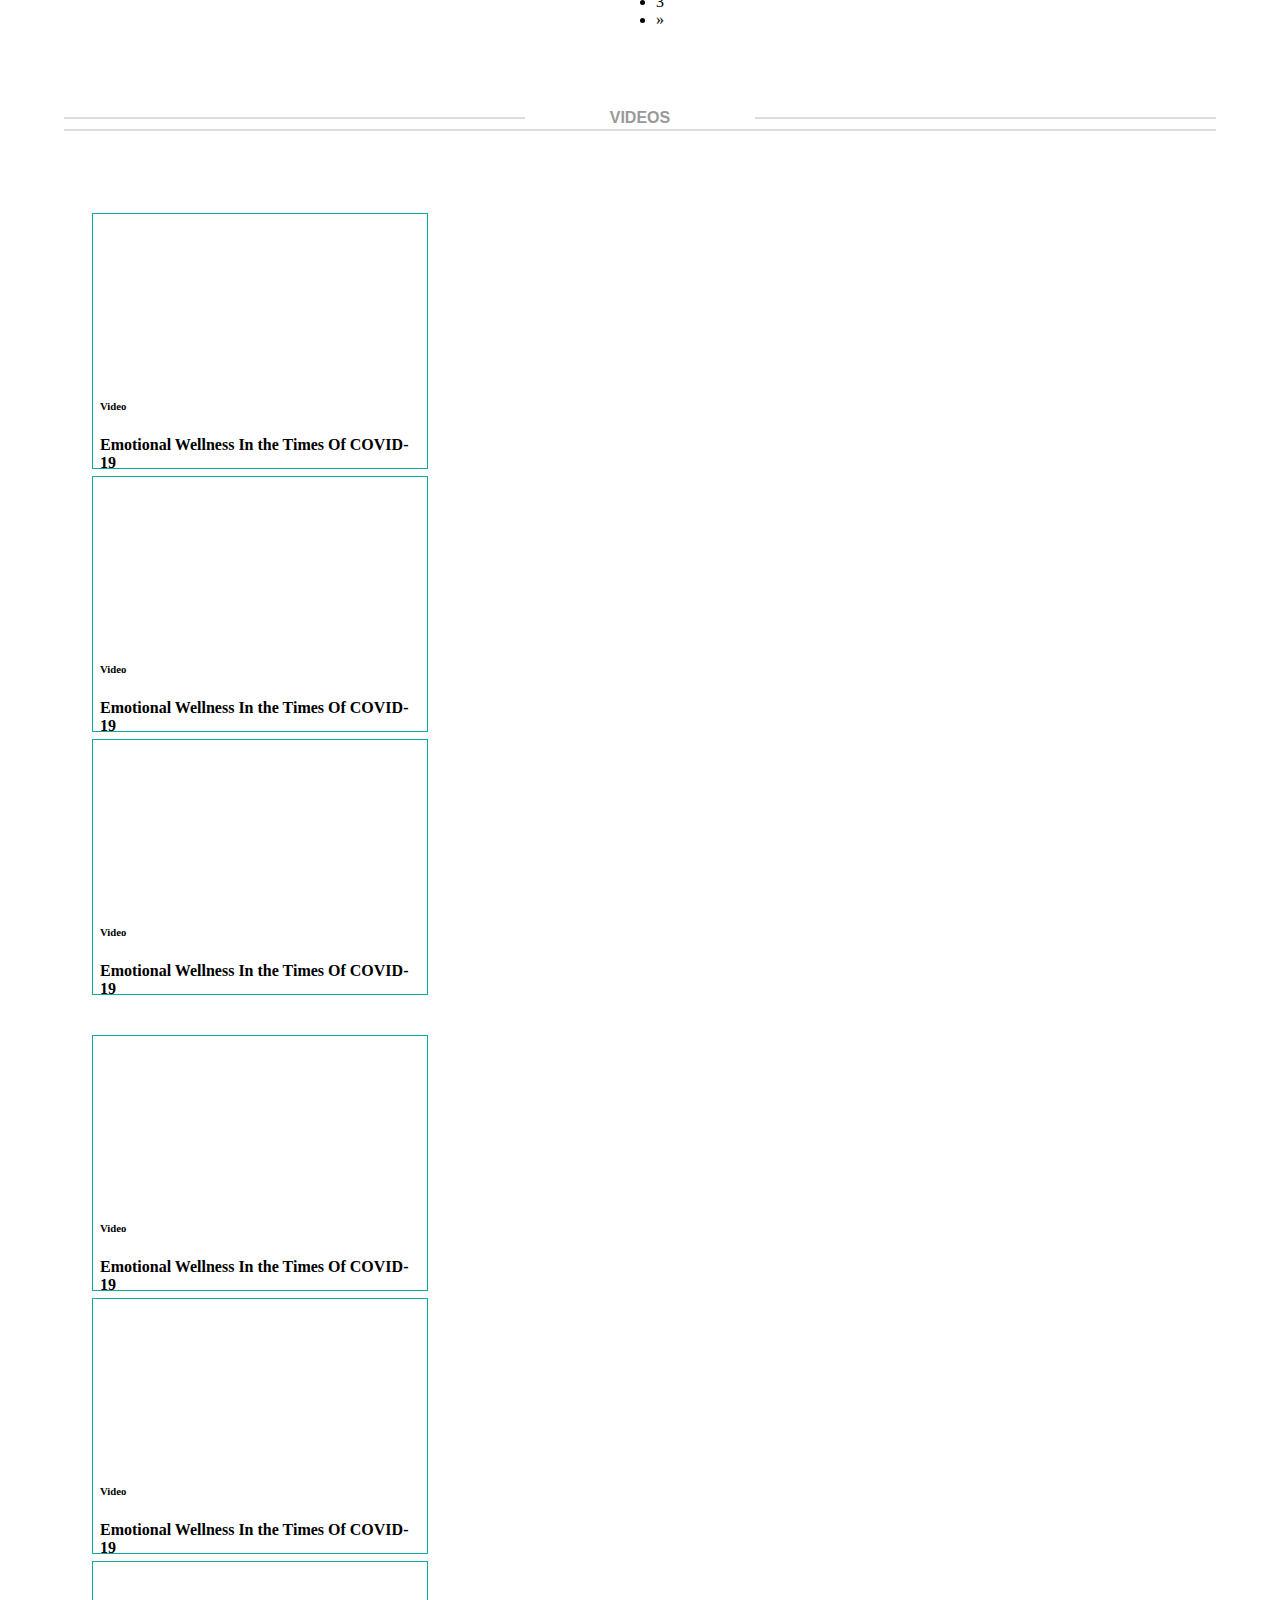
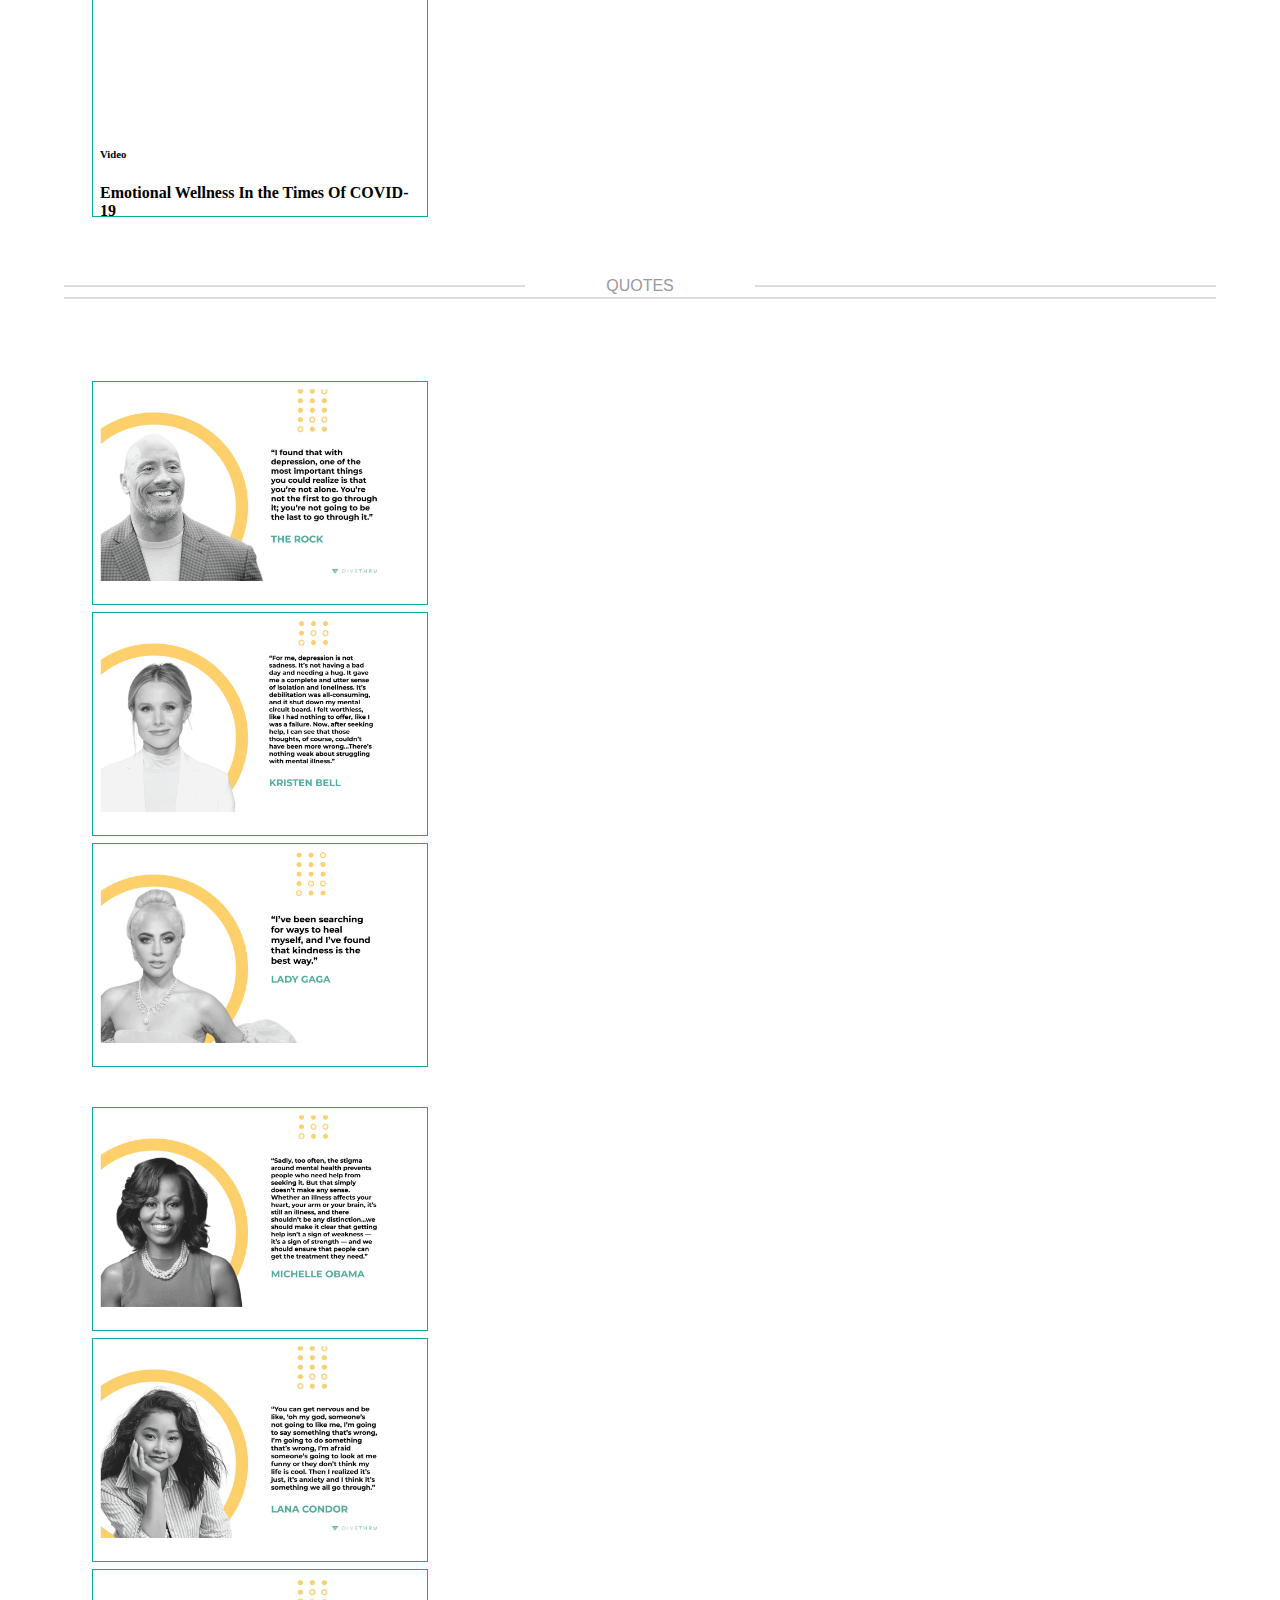
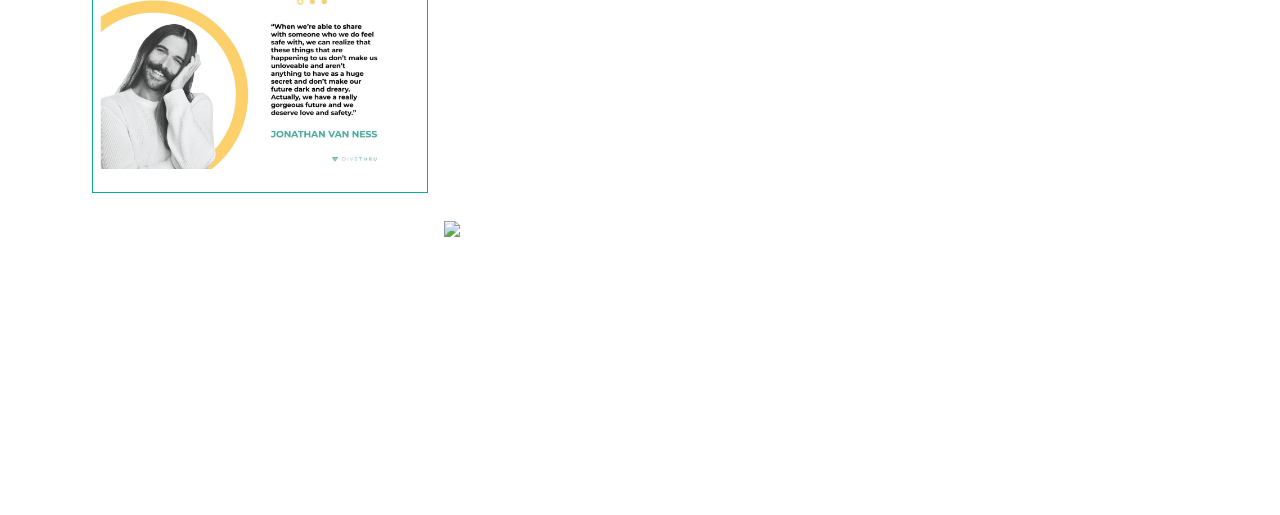
==== commit 6686c527: "working on responsiveness" ====
--- a/index.html
+++ b/index.html
@@ -11,7 +11,9 @@
     <script src="https://cdn.jsdelivr.net/npm/bootstrap@5.2.0/dist/js/bootstrap.bundle.min.js" integrity="sha384-A3rJD856KowSb7dwlZdYEkO39Gagi7vIsF0jrRAoQmDKKtQBHUuLZ9AsSv4jD4Xa" crossorigin="anonymous"></script>
 
     <link href="https://cdn.jsdelivr.net/npm/bootstrap@5.2.0/dist/css/bootstrap.min.css" rel="stylesheet" integrity="sha384-gH2yIJqKdNHPEq0n4Mqa/HGKIhSkIHeL5AyhkYV8i59U5AR6csBvApHHNl/vI1Bx" crossorigin="anonymous">
-    <script src="https://kit.fontawesome.com/be18d6dda0.js" crossorigin="anonymous"></script>
+
+    
+    
     <title>Blogs</title>
 </head>
 <body>
@@ -73,7 +75,7 @@
         <p>Recent Post</p>
         <img onload="resizeFtImage(this)" src="./images/firstpost.png" class="firstimg" alt="">
         <p><u><a href="">#LetsTalk #YouAreNotAlone</a></u></p>
-        <h4>Smrithi's Story of finding Strength in Vulnerability from therapy</h4>
+        <h4><a href="">Smrithi's Story of finding Strength in Vulnerability from therapy</a></h4>
       </div>
       <div class="left-side col-5">
         <p>Feature Post</p>
@@ -81,21 +83,21 @@
           <img src="./images/rightsideimg1.png" class="leftimg" alt="">
           <div>
               <p><u><a href="">#LetsTalk #YouAreNotAlone</a></u></p>
-              <p><strong>How Shruthi Spearheaded Her Issues around her Marital Life  Through Therapy</strong></p>
+              <p><a href=""><strong>How Shruthi Spearheaded Her Issues around her Marital Life  Through Therapy</strong></a></p>
           </div>   
         </div>
         <div class="left-column d-flex">
           <img src="./images/rightsideimg2.jpg" class="leftimg" alt="">
           <div>
             <p><u><a href="">#LetsTalk #YouAreNotAlone</a></u></p>
-            <p><strong>Psychological Impact of the COVID-19 Pandemic</strong></p>
+            <p><a href=""><strong>Psychological Impact of the COVID-19 Pandemic</strong></a></p>
         </div>  
         </div>
         <div class="left-column d-flex">
           <img src="./images/rightsideimg3.jpg" class="leftimg" alt="">
           <div>
             <p><u><a href="">#LetsTalk #YouAreNotAlone</a></u></p>
-            <p><strong>Peeping Into The “HUMAN”​ Side Of Entrepreneurship</strong></p>
+            <p><a href=""><strong>Peeping Into The “HUMAN”​ Side Of Entrepreneurship</strong></a></p>
         </div>  
         </div>
       </div>
@@ -112,21 +114,21 @@
               <img src="./images/divyastory.png" class="card-img-top" alt="...">
               <div class="card-body">
                 <p><u><a href="">#LetsTalk #YouAreNotAlone</a></u></p>
-                <p class="card-text">Climbing the Ladder of Motivation and Leaving Behind Stress: This is Divya's Story</p>
+                <p class="card-text"><a href="">Climbing the Ladder of Motivation and Leaving Behind Stress: This is Divya's Story</a></p>
               </div>
             </div>
             <div class="card" style="width: 18rem;">
               <img src="./images/sakshi.png" class="card-img-top" alt="...">
               <div class="card-body">
                 <p><u><a href="">#LetsTalk #YouAreNotAlone</a></u></p>
-                <p class="card-text">Confronting Her Fears and Anxiety Around Career Through Therapy: This is Sakshi’s Story</p>
+                <p class="card-text"><a href="">Confronting Her Fears and Anxiety Around Career Through Therapy: This is Sakshi’s Story</a></p>
               </div>
             </div>
             <div class="card" style="width: 18rem;">
               <img src="./images/shradha.png" class="card-img-top" alt="...">
               <div class="card-body">
                 <p><u><a href="">#LetsTalk #YouAreNotAlone</a></u></p>
-                <p class="card-text">Shardha Gets Out of Her Relationship Through Therapy</p>
+                <p class="card-text"><a href="">Shardha Gets Out of Her Relationship Through Therapy</a></p>
               </div>
             </div>
           </div>
@@ -135,14 +137,14 @@
               <img src="./images/trending1.png" class="card-img-top" alt="...">
               <div class="card-body">
                 <p><u><a href="">#LetsTalk #YouAreNotAlone</a></u></p>
-                <p class="card-text">Liberating Herself from Self-esteem Issues with Therapy: This is Anita’s Story</p>
+                <p class="card-text"><a href="">Liberating Herself from Self-esteem Issues with Therapy: This is Anita’s Story</a></p>
               </div>
             </div>
             <div class="card" style="width: 18rem;">
               <img src="./images/himanshi.png" class="card-img-top" alt="...">
               <div class="card-body">
                 <p><u><a href="">#LetsTalk #YouAreNotAlone</a></u></p>
-                <p class="card-text">How Himanshi’s Opinion On Mental Health Changed As She Confidently Handled Her Toxic Relationships With The Help Of Counseling
+                <p class="card-text"><a href="">How Himanshi’s Opinion On Mental Health Changed As She Confidently Handled Her Toxic Relationships With The Help Of Counseling</a>
                 </p>
               </div>
             </div>
@@ -150,11 +152,30 @@
               <img src="./images/anurag.png" class="card-img-top" alt="...">
               <div class="card-body">
                 <p><u><a href="">#LetsTalk #YouAreNotAlone</a></u></p>
-                <p class="card-text">How Anurag handled his breakup and continued to thrive with the help of his counselor</p>
-              </div>
-            </div>
-          </div>
-        </div>
+                <p class="card-text"><a href="">How Anurag handled his breakup and continued to thrive with the help of his counselor</a></p>
+              </div>
+            </div>
+          </div>
+        </div>
+      <div class="pagination1">
+        <nav aria-label="Page navigation example">
+          <ul class="pagination">
+            <li class="page-item">
+              <a class="page-link" href="#" aria-label="Previous">
+                <span aria-hidden="true">&laquo;</span>
+              </a>
+            </li>
+            <li class="page-item"><a class="page-link" href="#">1</a></li>
+            <li class="page-item"><a class="page-link" href="#">2</a></li>
+            <li class="page-item"><a class="page-link" href="#">3</a></li>
+            <li class="page-item">
+              <a class="page-link" href="#" aria-label="Next">
+                <span aria-hidden="true">&raquo;</span>
+              </a>
+            </li>
+          </ul>
+        </nav>
+      </div>
 
     <!-- Trending Stories Ends -->
 
@@ -246,7 +267,7 @@
 <!-- Quotes Section Ends-->
 
 
-    <!-- footer section -->
+           <!-- footer section -->
     
     <footer class="footer bg-black ">
       <div class="clo-7">
@@ -284,6 +305,9 @@
         </div>
       </div>
     </footer>
+
+  
+    <script src="https://kit.fontawesome.com/be18d6dda0.js" crossorigin="anonymous"></script>
     <script src="index.js"></script>
 </body>
 </html>--- a/style.css
+++ b/style.css
@@ -1,3 +1,4 @@
+
 .header{
     background-color: #0AAAA0;
     height: 2.5rem;
@@ -713,8 +714,12 @@
         font-size: 15px;
         width: 100%;
     }
+    .mainDiv{
+        display: flex;
+        /* flex-direction: column; */
+    }
     .footer{
         display: flex;
         /* flex-direction: column; */
     }
-}+}
--- a/blog.css
+++ b/blog.css
@@ -1,6 +1,4 @@
-/* body{
-    overflow-x: hidden;
-} */
+
 .maindiv{
     display: flex;
     width: 90vw;
@@ -46,7 +44,7 @@
     border-bottom: 2px solid #ddd;
     position: relative;
     margin-bottom: 70px;
-    margin-top: 10px;
+    margin-top: 40px;
 }
 .block-title span{
     width: 20%;
@@ -80,10 +78,14 @@
 .card-img-top{
     height: 12rem !important;
 }
+.pagination1{
+    display: flex;
+    justify-content: center;
+}
 
 /* video section */
 .videos{
-    margin-top: 5rem;
+    margin-top: 2rem;
     flex-wrap: nowrap;
 }
 .videoCard{
@@ -94,9 +96,18 @@
 .quoteCard{
     height: 13rem !important;
 }
+a{
+    text-decoration: none !important;
+    color: black !important;
+}
 
+a:hover{
+    color: rgb(70, 201, 230) !important;
+}
 
-
+img{
+    cursor: pointer;
+}
 
 @media only screen and (min-width: 900px) and (max-width: 1400px) {
 .body{
@@ -104,7 +115,7 @@
 }
 .card{
     width: 20rem !important;
-    height: 17rem !important;
+    height: 19 !important;
     padding: 7px 7px;
     margin: 7px 7px;
 }
@@ -112,13 +123,13 @@
     height: 9rem;
     width: fit-content;
     font-size: small;
-    text-emphasis:inherit;
+    
 }
 
 
 }
 
-@media only screen and (min-width: 200px) and (max-width: 899px) {
+@media only screen and (min-width: 500px) and (max-width: 899px) {
     .left-side{
         display: none;
     }
@@ -136,9 +147,33 @@
     }
     .card{
         margin-bottom: 1rem;
-        width: 20rem !important;
-        height: 17rem !important;
-        padding: 7px 7px;
-        margin: 7px 7px;
+        width: 30rem !important;
+        /* padding: 7px 7px;
+        margin: 7px 7px; */
     }
+}
+
+@media only screen and (max-width: 499px) {
+    .left-side{
+        display: none;
+    }
+    .right-side .firstimg{
+        width: 90vw;
+    }
+    .trending-cards{
+        display: flex;
+        flex-direction: column;
+        align-items: center;
+    }
+    .container-stories{
+        margin-right: 1rem;
+        width: auto;
+    }
+    .card{
+        margin-bottom: 1rem;
+        width: 19rem !important;
+        /* padding: 7px 7px;
+        margin: 7px 7px; */
+    }
+
 }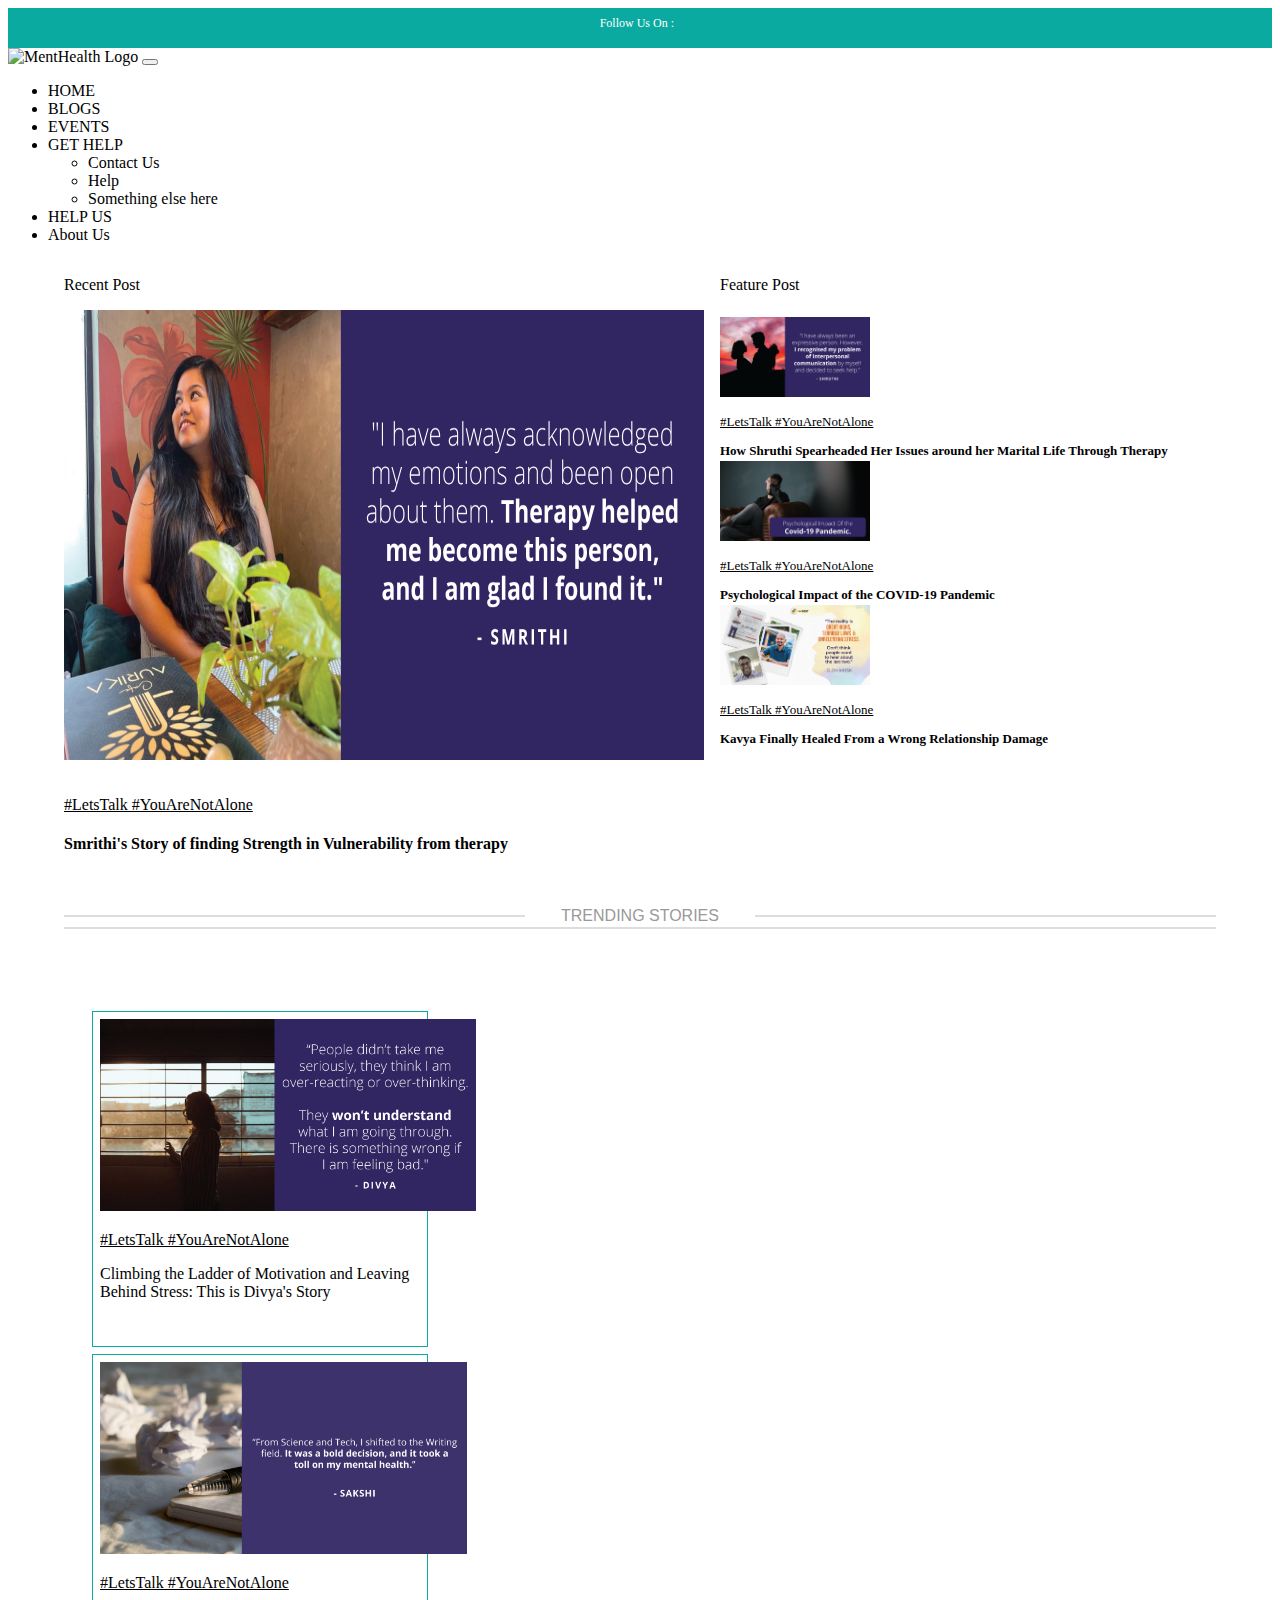
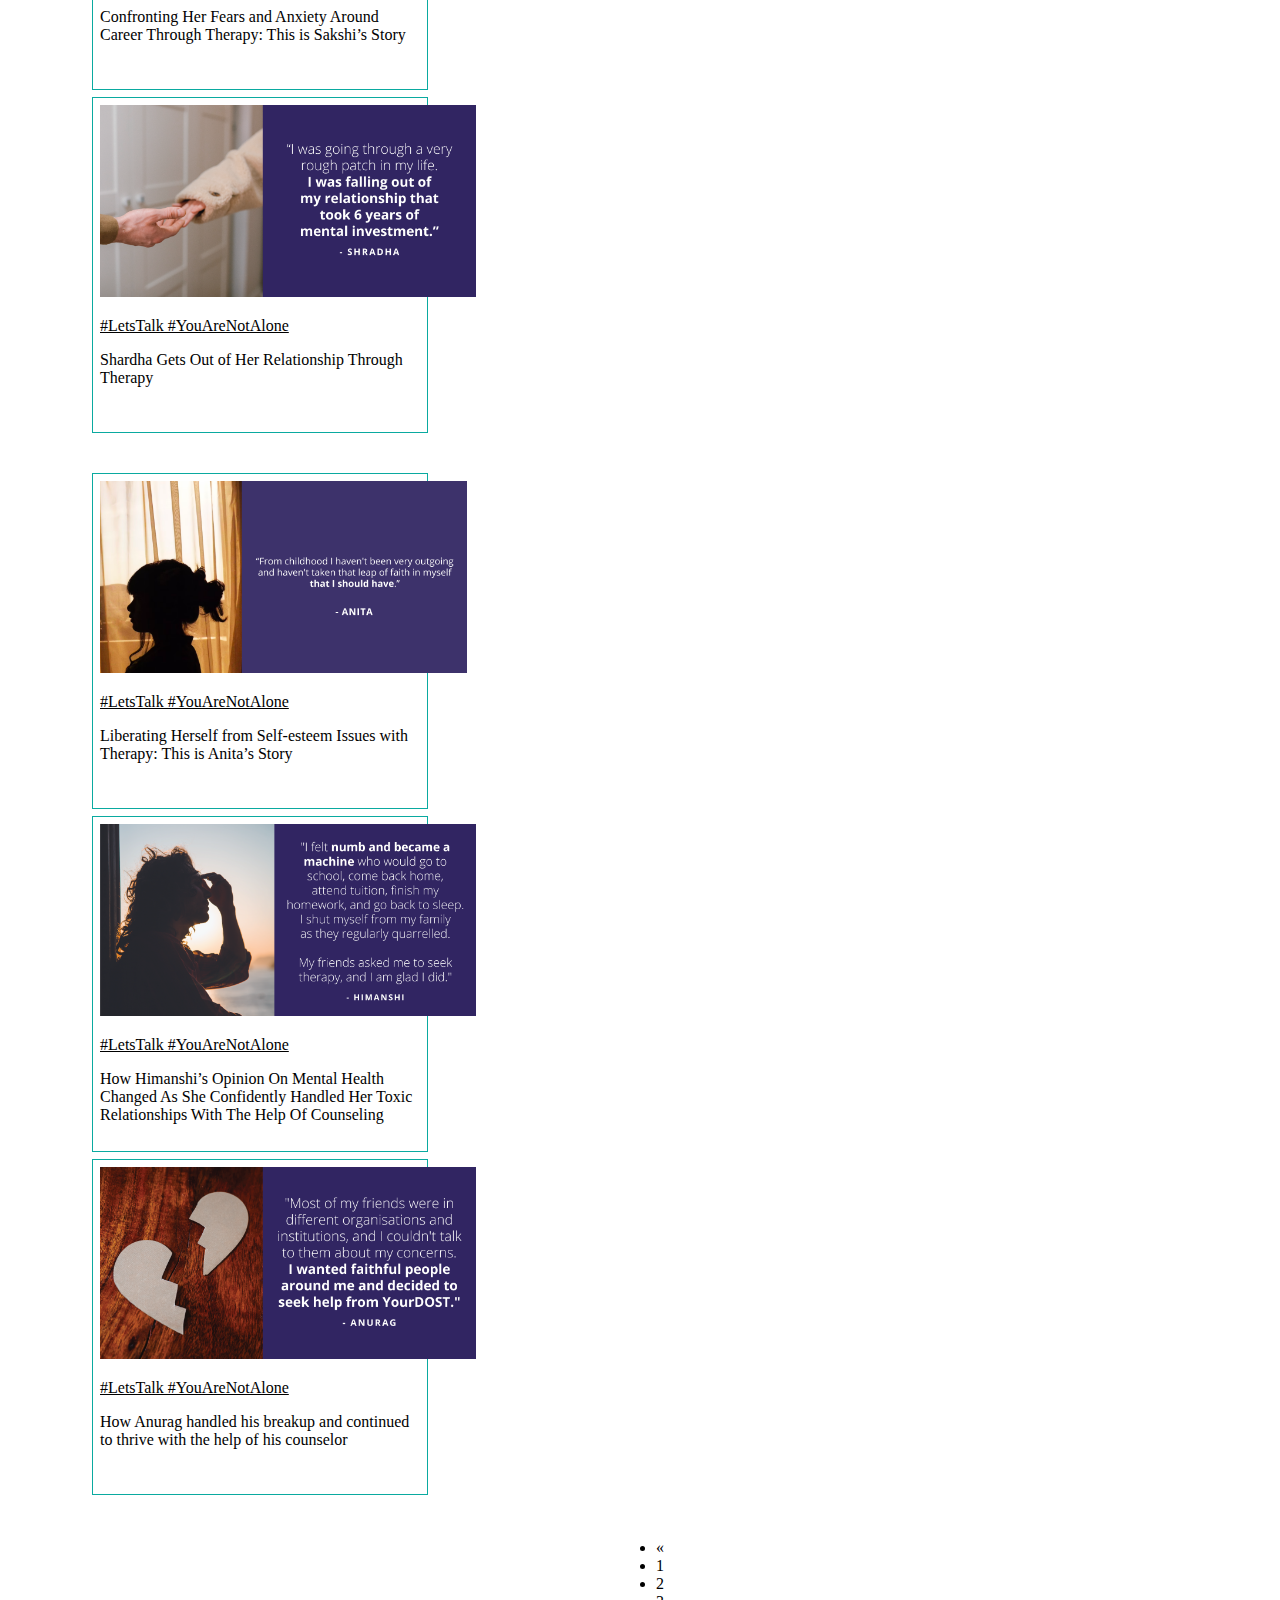
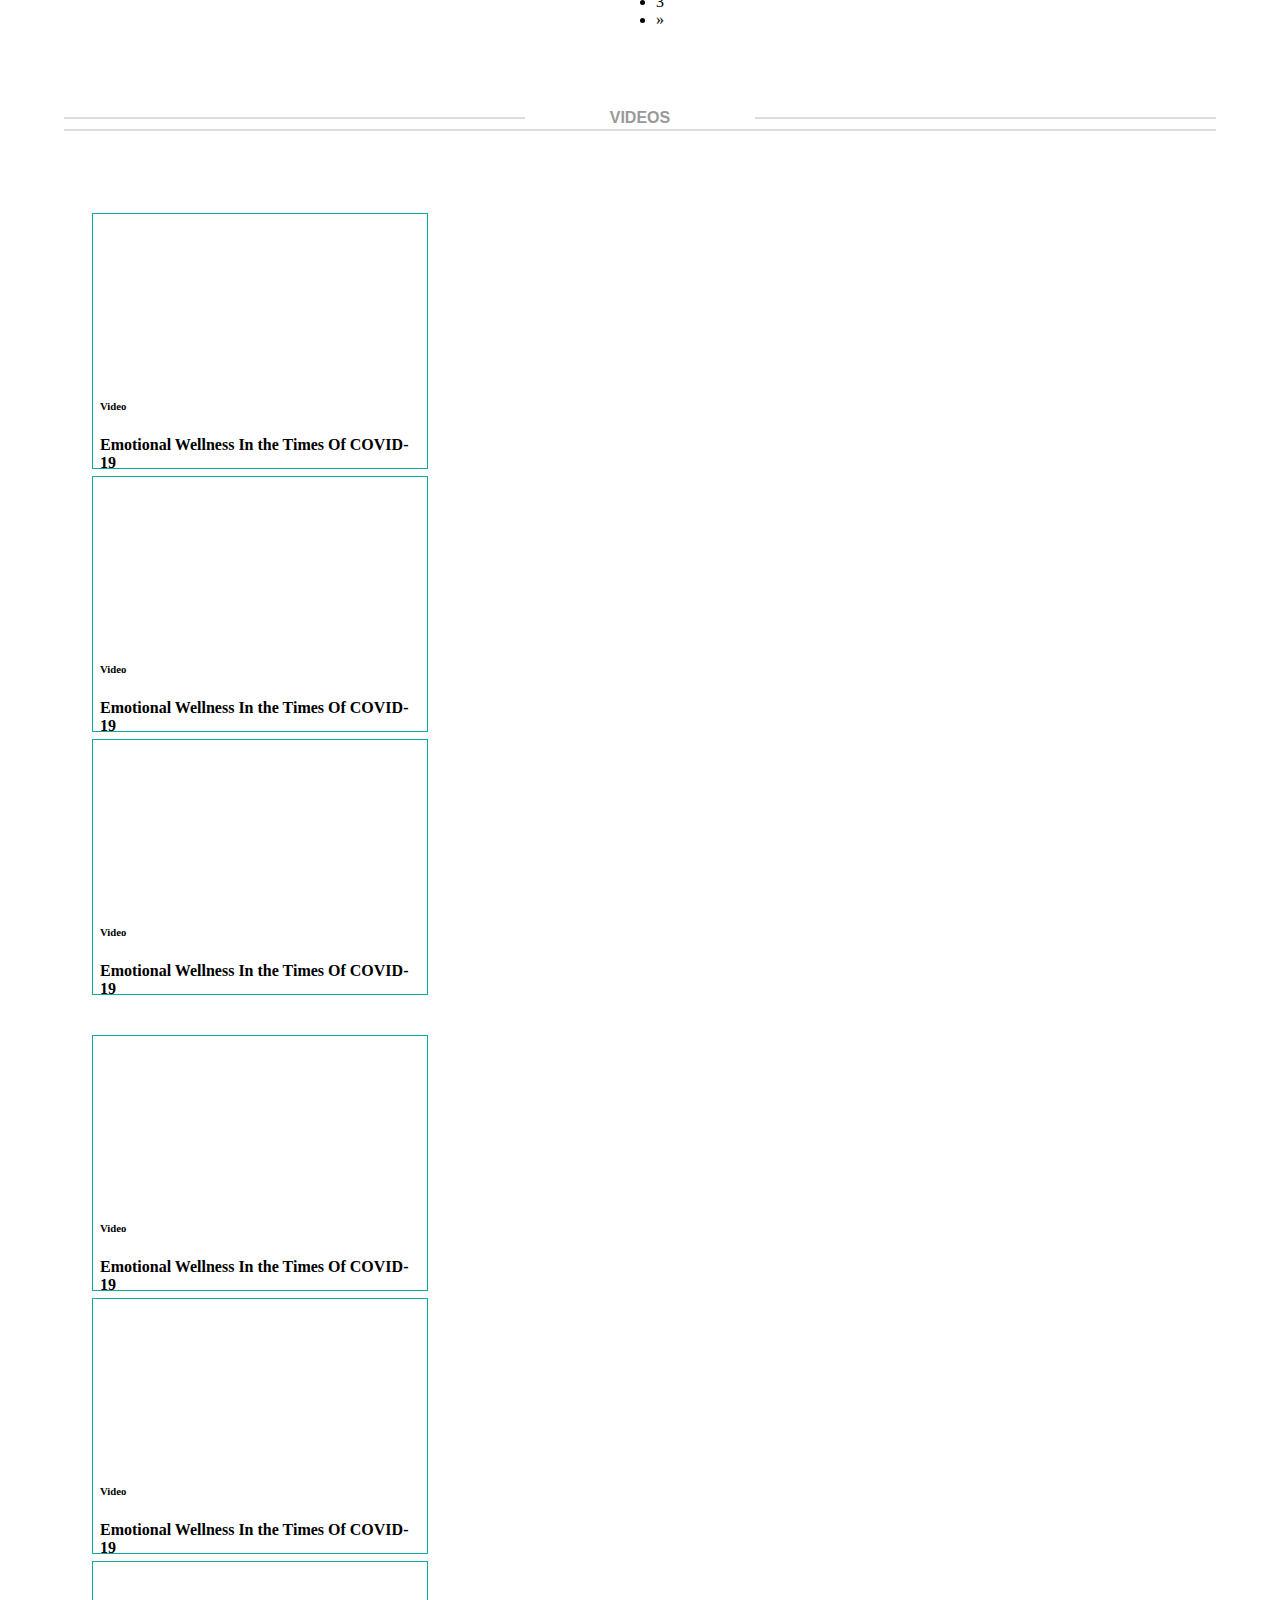
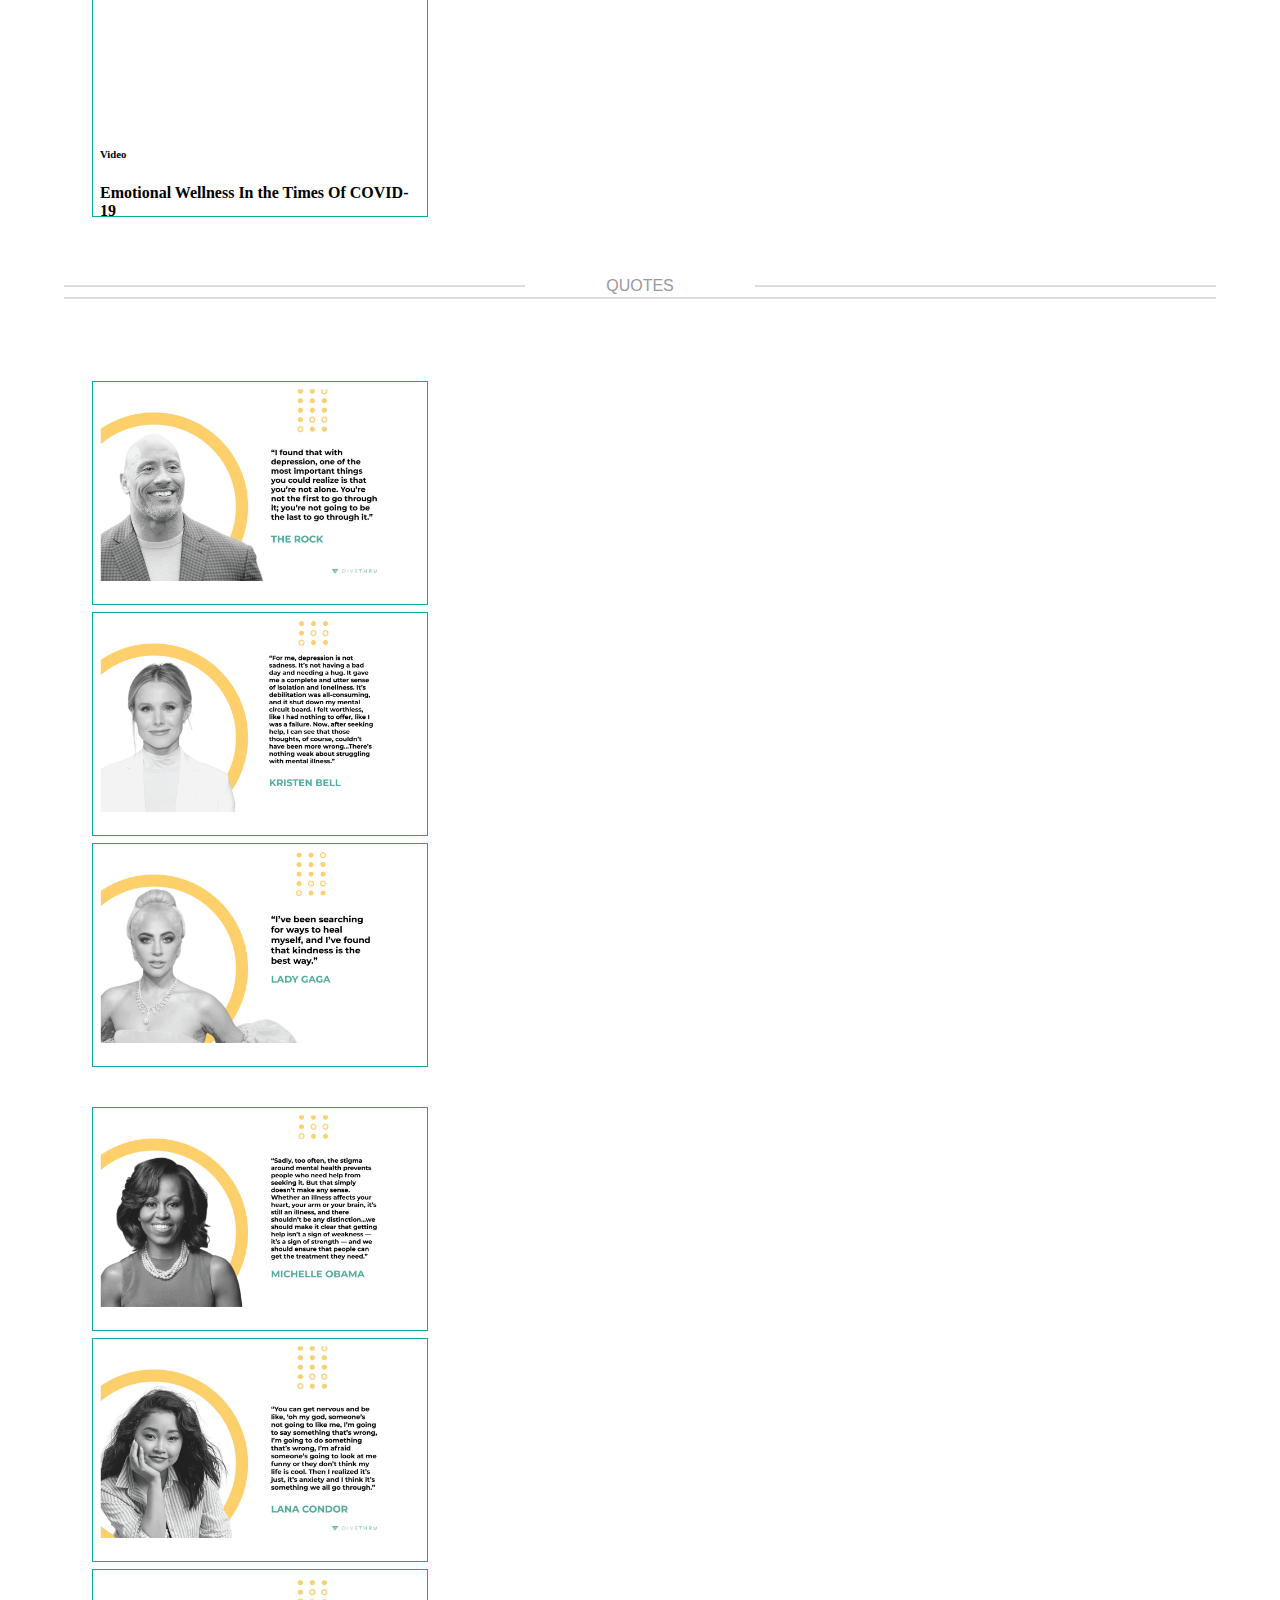
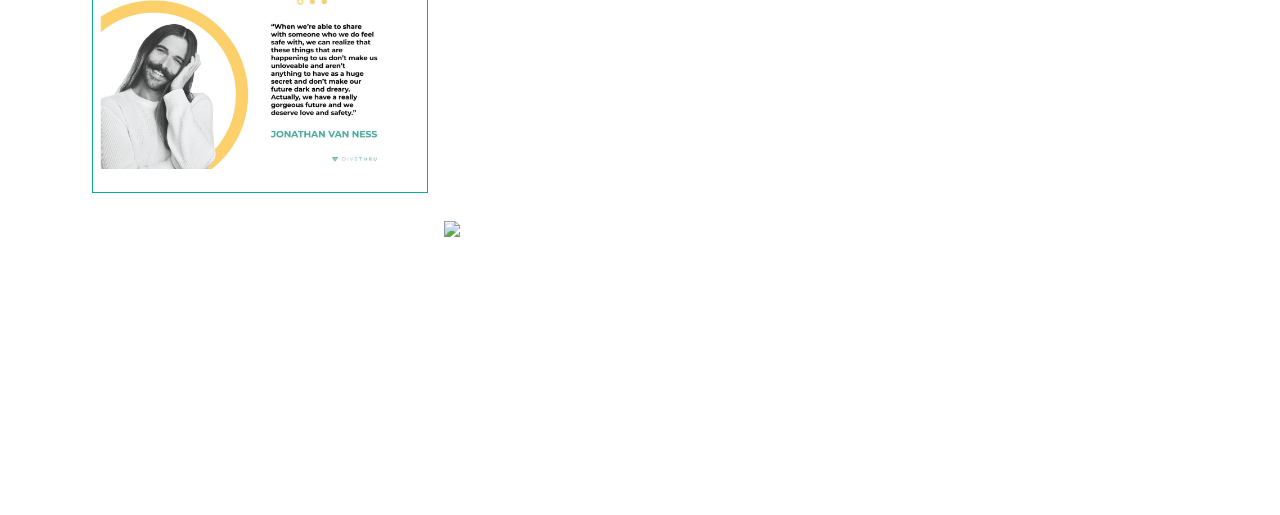
==== commit 4f744a3e: "all pages uploaded" ====
--- a/index.html
+++ b/index.html
@@ -31,7 +31,7 @@
     </header>
 
     <!-- Navbar -->
-    <nav class="navbar navbar-expand-lg bg-light navDiv">
+    <nav class="navbar navbar-expand-lg bg-light navDiv sticky-lg-top">
       <div class="container-fluid w-75">
         <a class="navbar-brand" href="#"><img src="logo\Logo (1).png" alt="MentHealth Logo" style="width: 5rem;"></a>
         <button class="navbar-toggler" type="button" data-bs-toggle="collapse" data-bs-target="#navbarNavDropdown" aria-controls="navbarNavDropdown" aria-expanded="false" aria-label="Toggle navigation">
@@ -75,7 +75,7 @@
         <p>Recent Post</p>
         <img onload="resizeFtImage(this)" src="./images/firstpost.png" class="firstimg" alt="">
         <p><u><a href="">#LetsTalk #YouAreNotAlone</a></u></p>
-        <h4><a href="">Smrithi's Story of finding Strength in Vulnerability from therapy</a></h4>
+        <h4><a href="./trending stories/smrithi Story.html" target="_blank">Smrithi's Story of finding Strength in Vulnerability from therapy</a></h4>
       </div>
       <div class="left-side col-5">
         <p>Feature Post</p>
@@ -83,21 +83,21 @@
           <img src="./images/rightsideimg1.png" class="leftimg" alt="">
           <div>
               <p><u><a href="">#LetsTalk #YouAreNotAlone</a></u></p>
-              <p><a href=""><strong>How Shruthi Spearheaded Her Issues around her Marital Life  Through Therapy</strong></a></p>
+              <p><a href="./trending stories/shruthi Story.html" target="_blank"><strong>How Shruthi Spearheaded Her Issues around her Marital Life  Through Therapy</strong></a></p>
           </div>   
         </div>
         <div class="left-column d-flex">
           <img src="./images/rightsideimg2.jpg" class="leftimg" alt="">
           <div>
             <p><u><a href="">#LetsTalk #YouAreNotAlone</a></u></p>
-            <p><a href=""><strong>Psychological Impact of the COVID-19 Pandemic</strong></a></p>
+            <p><a href="./trending stories/Psychological Impact of Covid.html" target="_blank"><strong>Psychological Impact of the COVID-19 Pandemic</strong></a></p>
         </div>  
         </div>
         <div class="left-column d-flex">
           <img src="./images/rightsideimg3.jpg" class="leftimg" alt="">
           <div>
             <p><u><a href="">#LetsTalk #YouAreNotAlone</a></u></p>
-            <p><a href=""><strong>Peeping Into The “HUMAN”​ Side Of Entrepreneurship</strong></a></p>
+            <p><a href=""><strong>Kavya Finally Healed From a Wrong Relationship Damage</strong></a></p>
         </div>  
         </div>
       </div>
@@ -114,21 +114,21 @@
               <img src="./images/divyastory.png" class="card-img-top" alt="...">
               <div class="card-body">
                 <p><u><a href="">#LetsTalk #YouAreNotAlone</a></u></p>
-                <p class="card-text"><a href="">Climbing the Ladder of Motivation and Leaving Behind Stress: This is Divya's Story</a></p>
+                <p class="card-text"><a href="./trending stories/divya Story.html" target="_blank">Climbing the Ladder of Motivation and Leaving Behind Stress: This is Divya's Story</a></p>
               </div>
             </div>
             <div class="card" style="width: 18rem;">
               <img src="./images/sakshi.png" class="card-img-top" alt="...">
               <div class="card-body">
                 <p><u><a href="">#LetsTalk #YouAreNotAlone</a></u></p>
-                <p class="card-text"><a href="">Confronting Her Fears and Anxiety Around Career Through Therapy: This is Sakshi’s Story</a></p>
+                <p class="card-text"><a href="./trending stories/Sakshi Story.html" target="_blank">Confronting Her Fears and Anxiety Around Career Through Therapy: This is Sakshi’s Story</a></p>
               </div>
             </div>
             <div class="card" style="width: 18rem;">
               <img src="./images/shradha.png" class="card-img-top" alt="...">
               <div class="card-body">
                 <p><u><a href="">#LetsTalk #YouAreNotAlone</a></u></p>
-                <p class="card-text"><a href="">Shardha Gets Out of Her Relationship Through Therapy</a></p>
+                <p class="card-text"><a href="./trending stories/Shradha Story.html" target="_blank">Shardha Gets Out of Her Relationship Through Therapy</a></p>
               </div>
             </div>
           </div>
@@ -137,14 +137,14 @@
               <img src="./images/trending1.png" class="card-img-top" alt="...">
               <div class="card-body">
                 <p><u><a href="">#LetsTalk #YouAreNotAlone</a></u></p>
-                <p class="card-text"><a href="">Liberating Herself from Self-esteem Issues with Therapy: This is Anita’s Story</a></p>
+                <p class="card-text"><a href="./trending stories/Anita Story.html" target="_blank">Liberating Herself from Self-esteem Issues with Therapy: This is Anita’s Story</a></p>
               </div>
             </div>
             <div class="card" style="width: 18rem;">
               <img src="./images/himanshi.png" class="card-img-top" alt="...">
               <div class="card-body">
                 <p><u><a href="">#LetsTalk #YouAreNotAlone</a></u></p>
-                <p class="card-text"><a href="">How Himanshi’s Opinion On Mental Health Changed As She Confidently Handled Her Toxic Relationships With The Help Of Counseling</a>
+                <p class="card-text"><a href="./trending stories/himanshi Story.html" target="_blank">How Himanshi’s Opinion On Mental Health Changed As She Confidently Handled Her Toxic Relationships With The Help Of Counseling</a>
                 </p>
               </div>
             </div>
@@ -152,7 +152,7 @@
               <img src="./images/anurag.png" class="card-img-top" alt="...">
               <div class="card-body">
                 <p><u><a href="">#LetsTalk #YouAreNotAlone</a></u></p>
-                <p class="card-text"><a href="">How Anurag handled his breakup and continued to thrive with the help of his counselor</a></p>
+                <p class="card-text"><a href="./trending stories/Anurag Story.html" target="_blank">How Anurag handled his breakup and continued to thrive with the help of his counselor</a></p>
               </div>
             </div>
           </div>
@@ -297,10 +297,10 @@
         <br>
         <span >Follow Us On : </span>
         <span class="icn ">
-          <a href="https://www.facebook.com/" style="color: white;"><i class="fa-brands fa-facebook-f"></i></a>
+          <a href="https://www.facebook.com/" style="color: rgb(249, 249, 249);"><i class="fa-brands fa-facebook-f"></i></a>
         </span >
         <span class="icn ">
-          <a href="https://twitter.com/login" style="color: white;"><i class="fa-brands fa-twitter"></i></a>
+          <a href="https://twitter.com/login" style="color: rgb(255, 255, 255);"><i class="fa-brands fa-twitter"></i></a>
         </span>
         </div>
       </div>
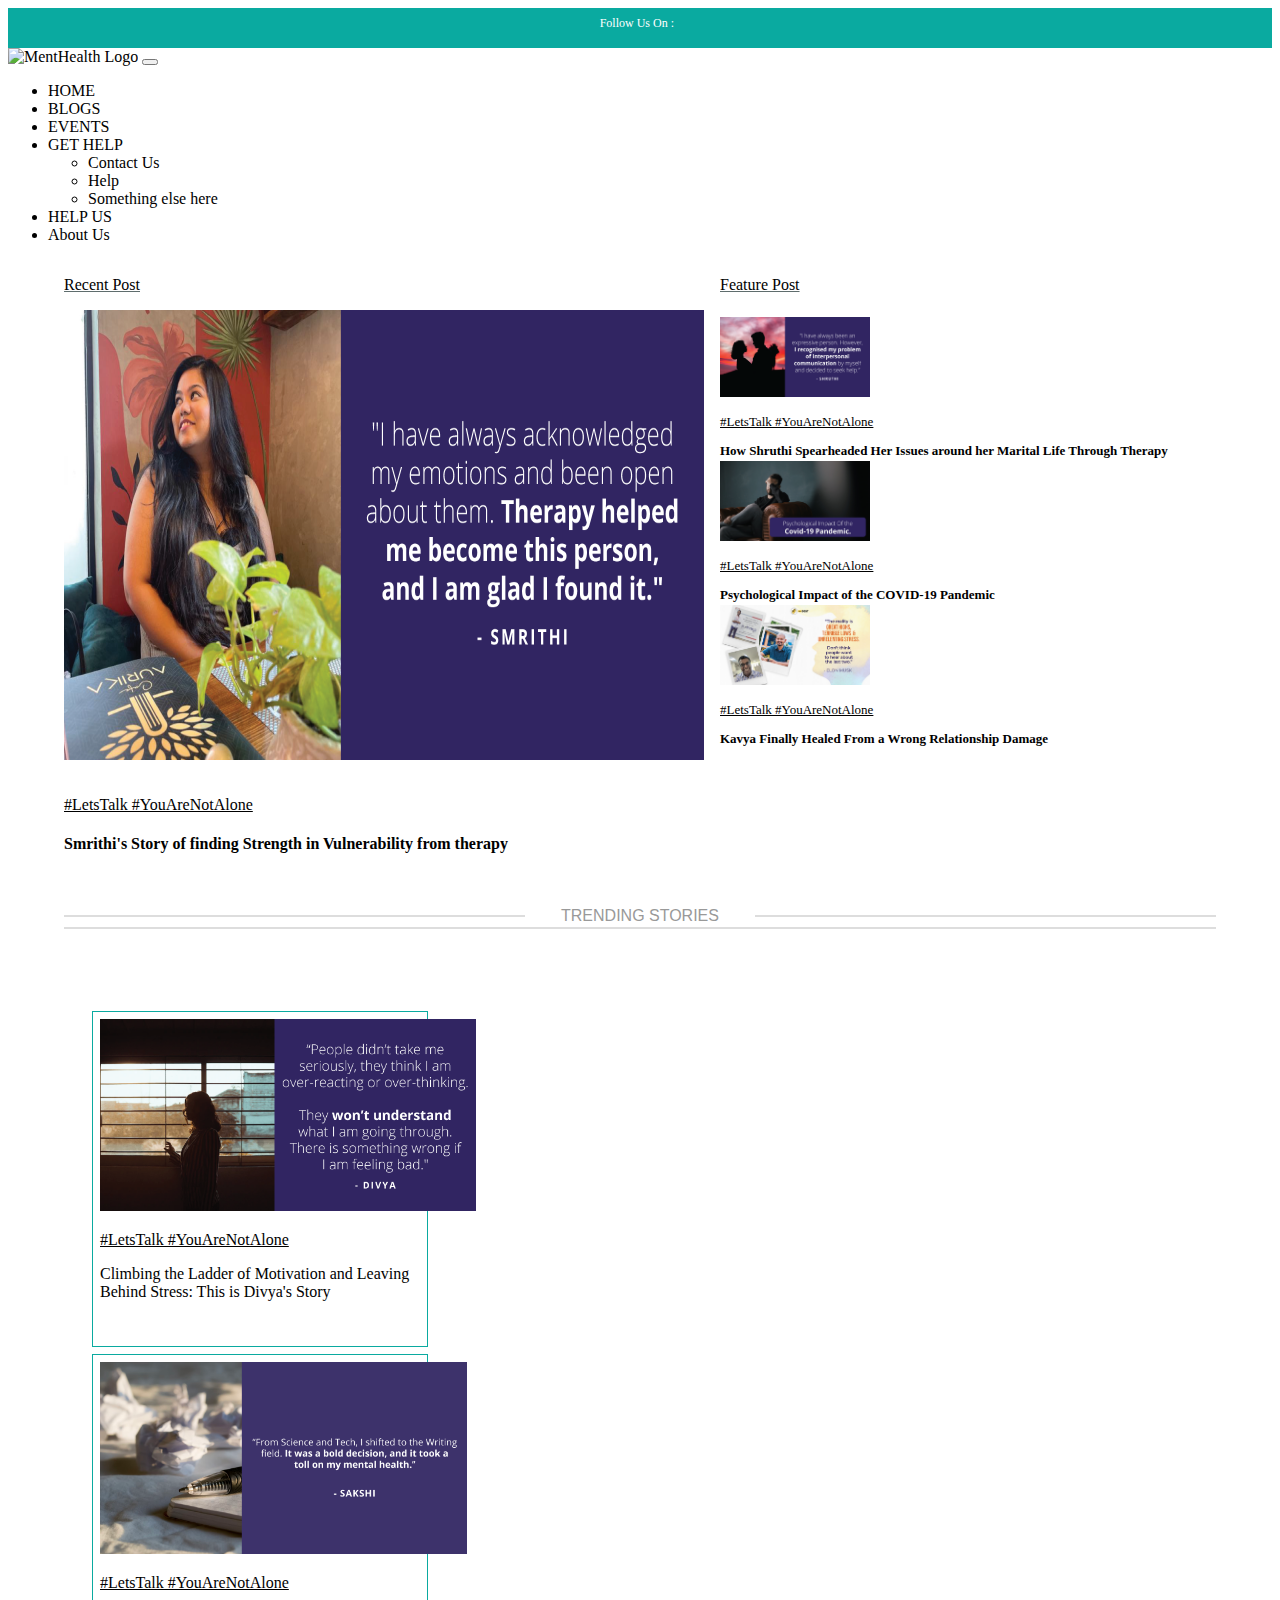
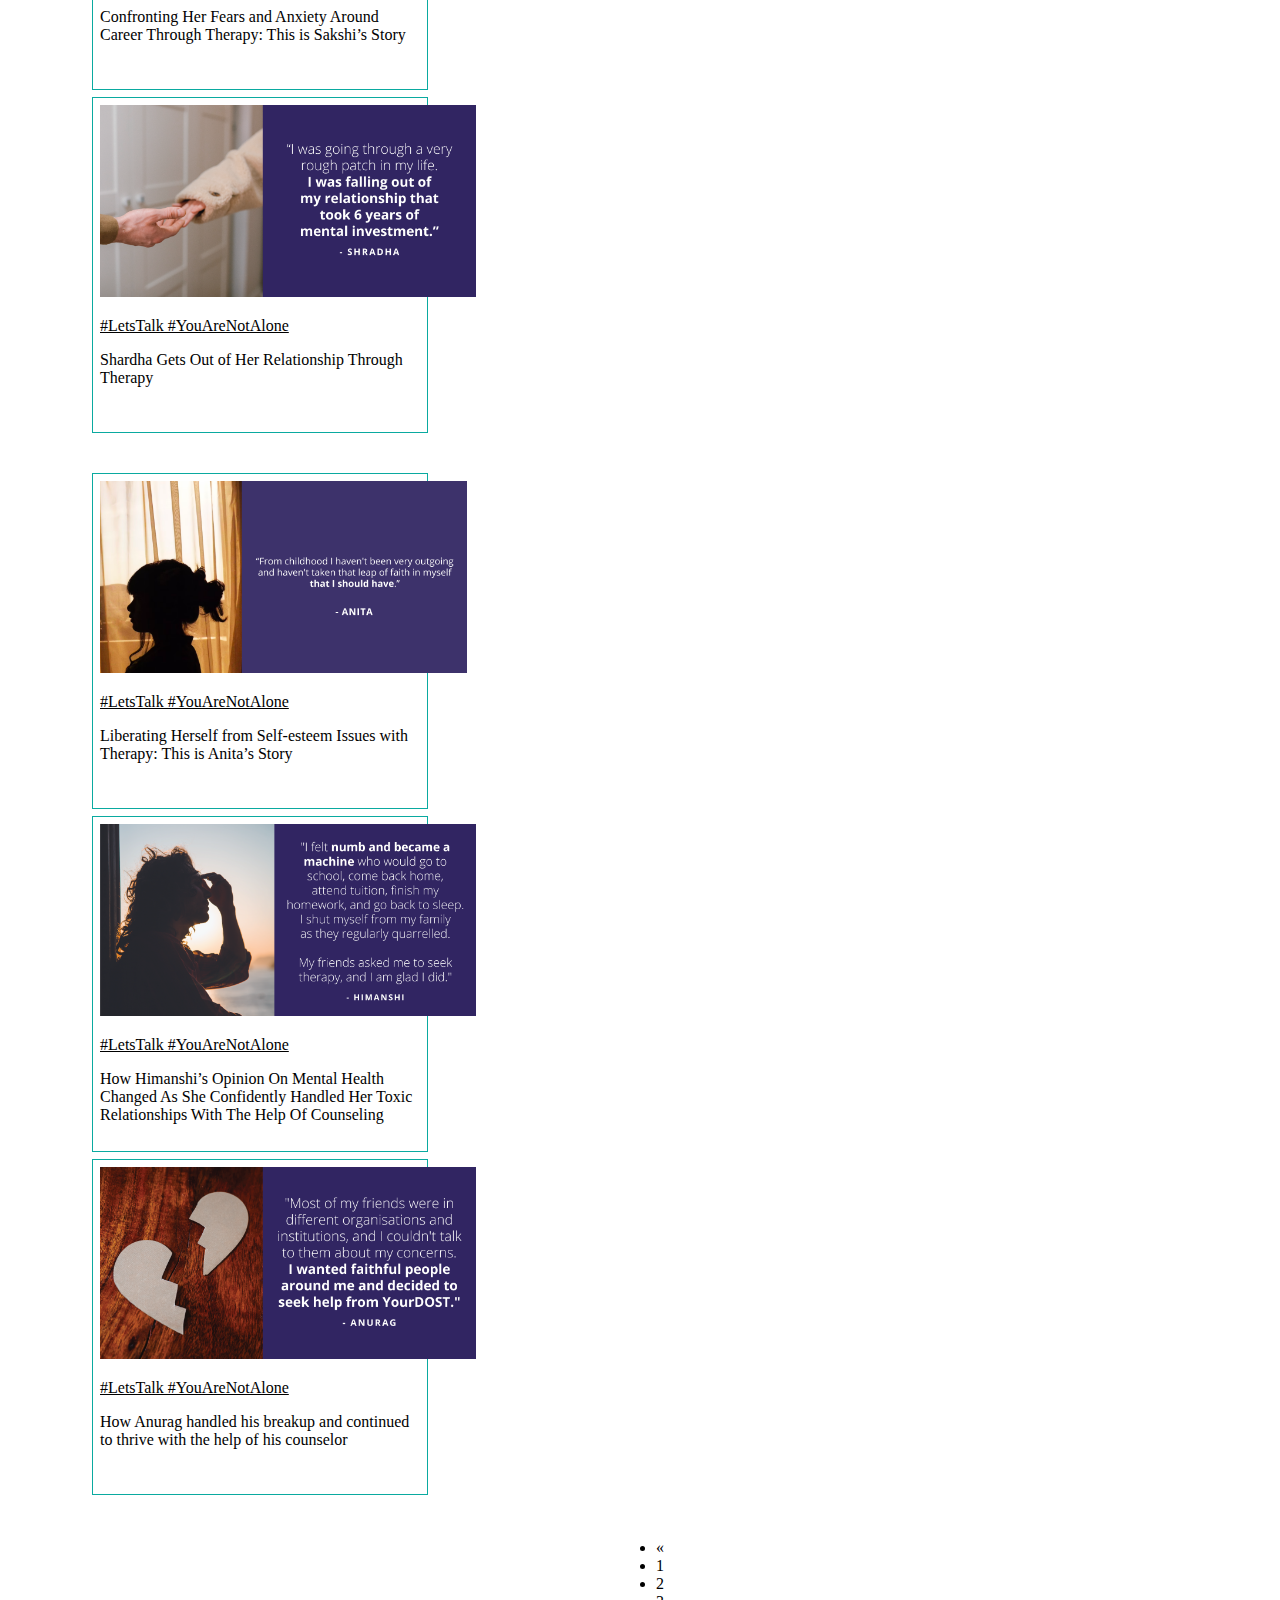
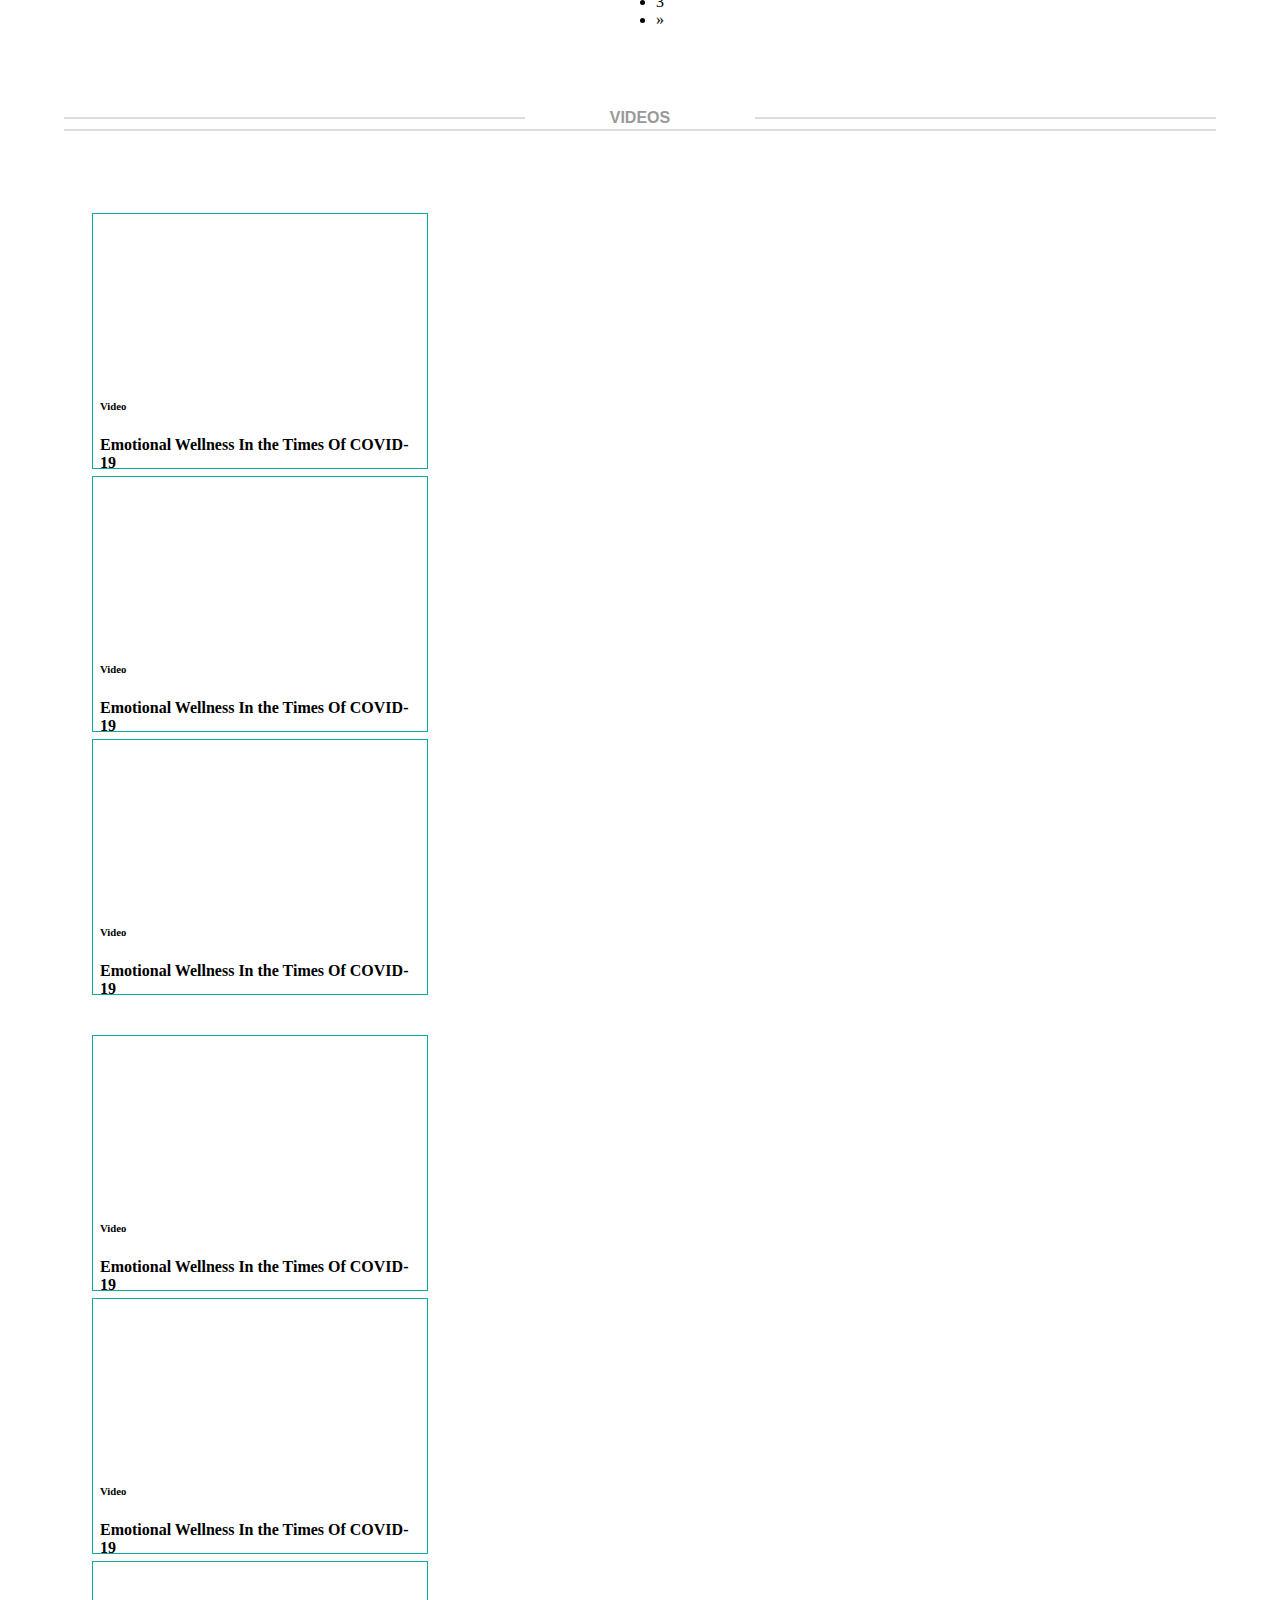
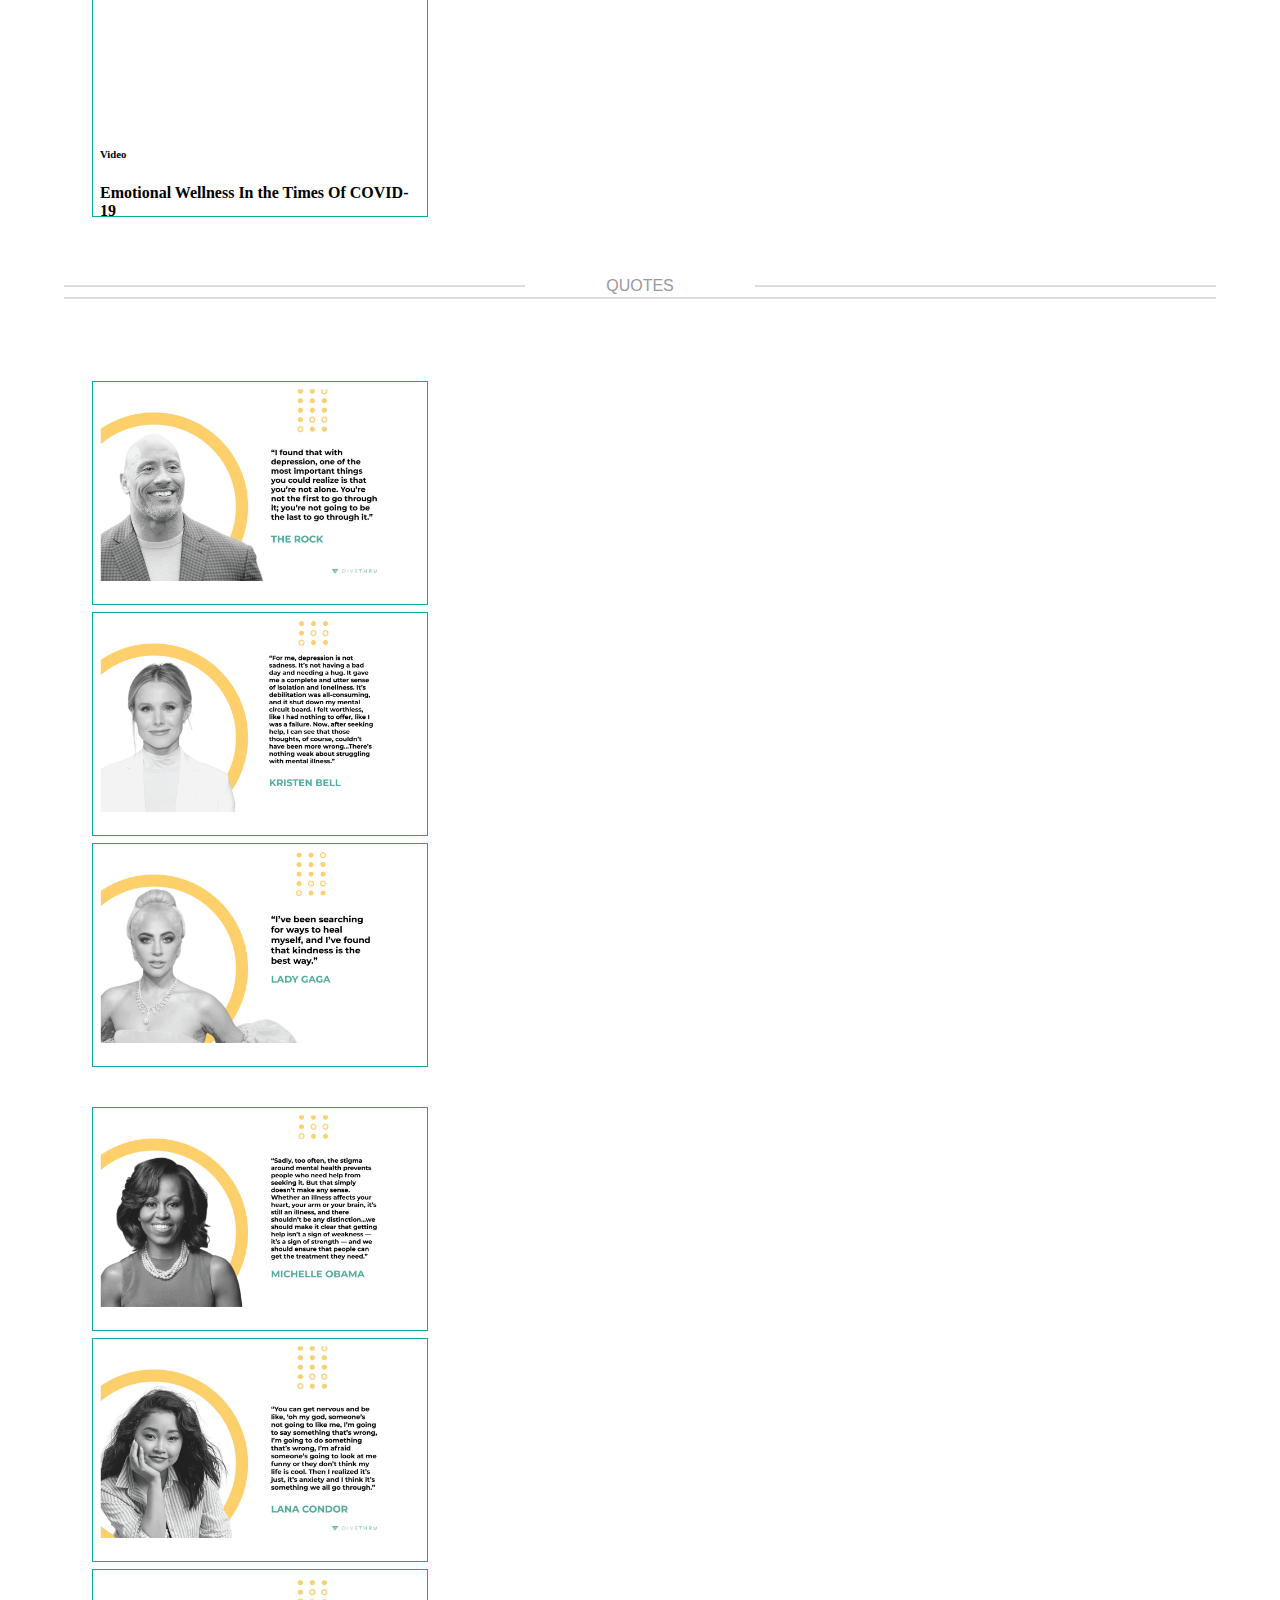
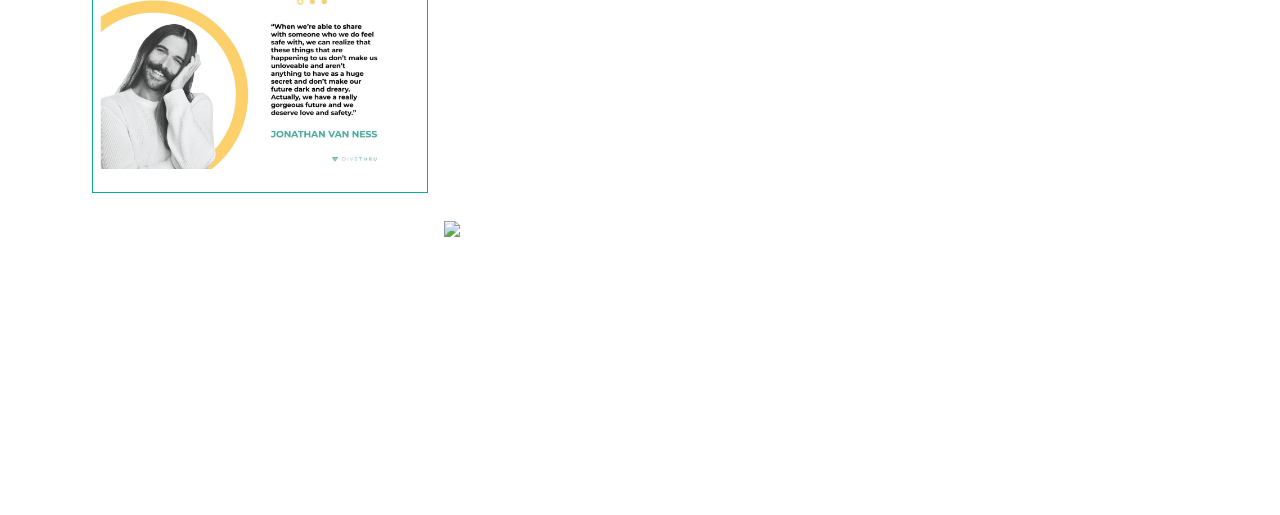
==== commit 6d89724e: "completed" ====
--- a/index.html
+++ b/index.html
@@ -72,13 +72,13 @@
     <!-- blog content section -->
     <div class="maindiv">
       <div class="right-side col-7">
-        <p>Recent Post</p>
+        <p class="headingtext"><a href="">Recent Post</a></p>
         <img onload="resizeFtImage(this)" src="./images/firstpost.png" class="firstimg" alt="">
         <p><u><a href="">#LetsTalk #YouAreNotAlone</a></u></p>
         <h4><a href="./trending stories/smrithi Story.html" target="_blank">Smrithi's Story of finding Strength in Vulnerability from therapy</a></h4>
       </div>
       <div class="left-side col-5">
-        <p>Feature Post</p>
+        <p class="headingtext"><a href="">Feature Post</a></p>
         <div class="left-column d-flex">
           <img src="./images/rightsideimg1.png" class="leftimg" alt="">
           <div>
@@ -97,7 +97,7 @@
           <img src="./images/rightsideimg3.jpg" class="leftimg" alt="">
           <div>
             <p><u><a href="">#LetsTalk #YouAreNotAlone</a></u></p>
-            <p><a href=""><strong>Kavya Finally Healed From a Wrong Relationship Damage</strong></a></p>
+            <p><a href="./trending stories/kavya Story.html" target="_blank"><strong>Kavya Finally Healed From a Wrong Relationship Damage</strong></a></p>
         </div>  
         </div>
       </div>
--- a/blog.css
+++ b/blog.css
@@ -7,6 +7,11 @@
     /* width: fit-content; */
     /* background-color: aqua; */
     margin-bottom: 1rem;
+}
+.maindiv .headingtext{
+    text-decoration: underline;
+    font-size: 1rem;
+    color: rgb(95, 109, 109);
 }
 .maindiv .right-side{
     width: min-content;
@@ -159,6 +164,7 @@
     }
     .right-side .firstimg{
         width: 90vw;
+        height: 45vh;
     }
     .trending-cards{
         display: flex;
